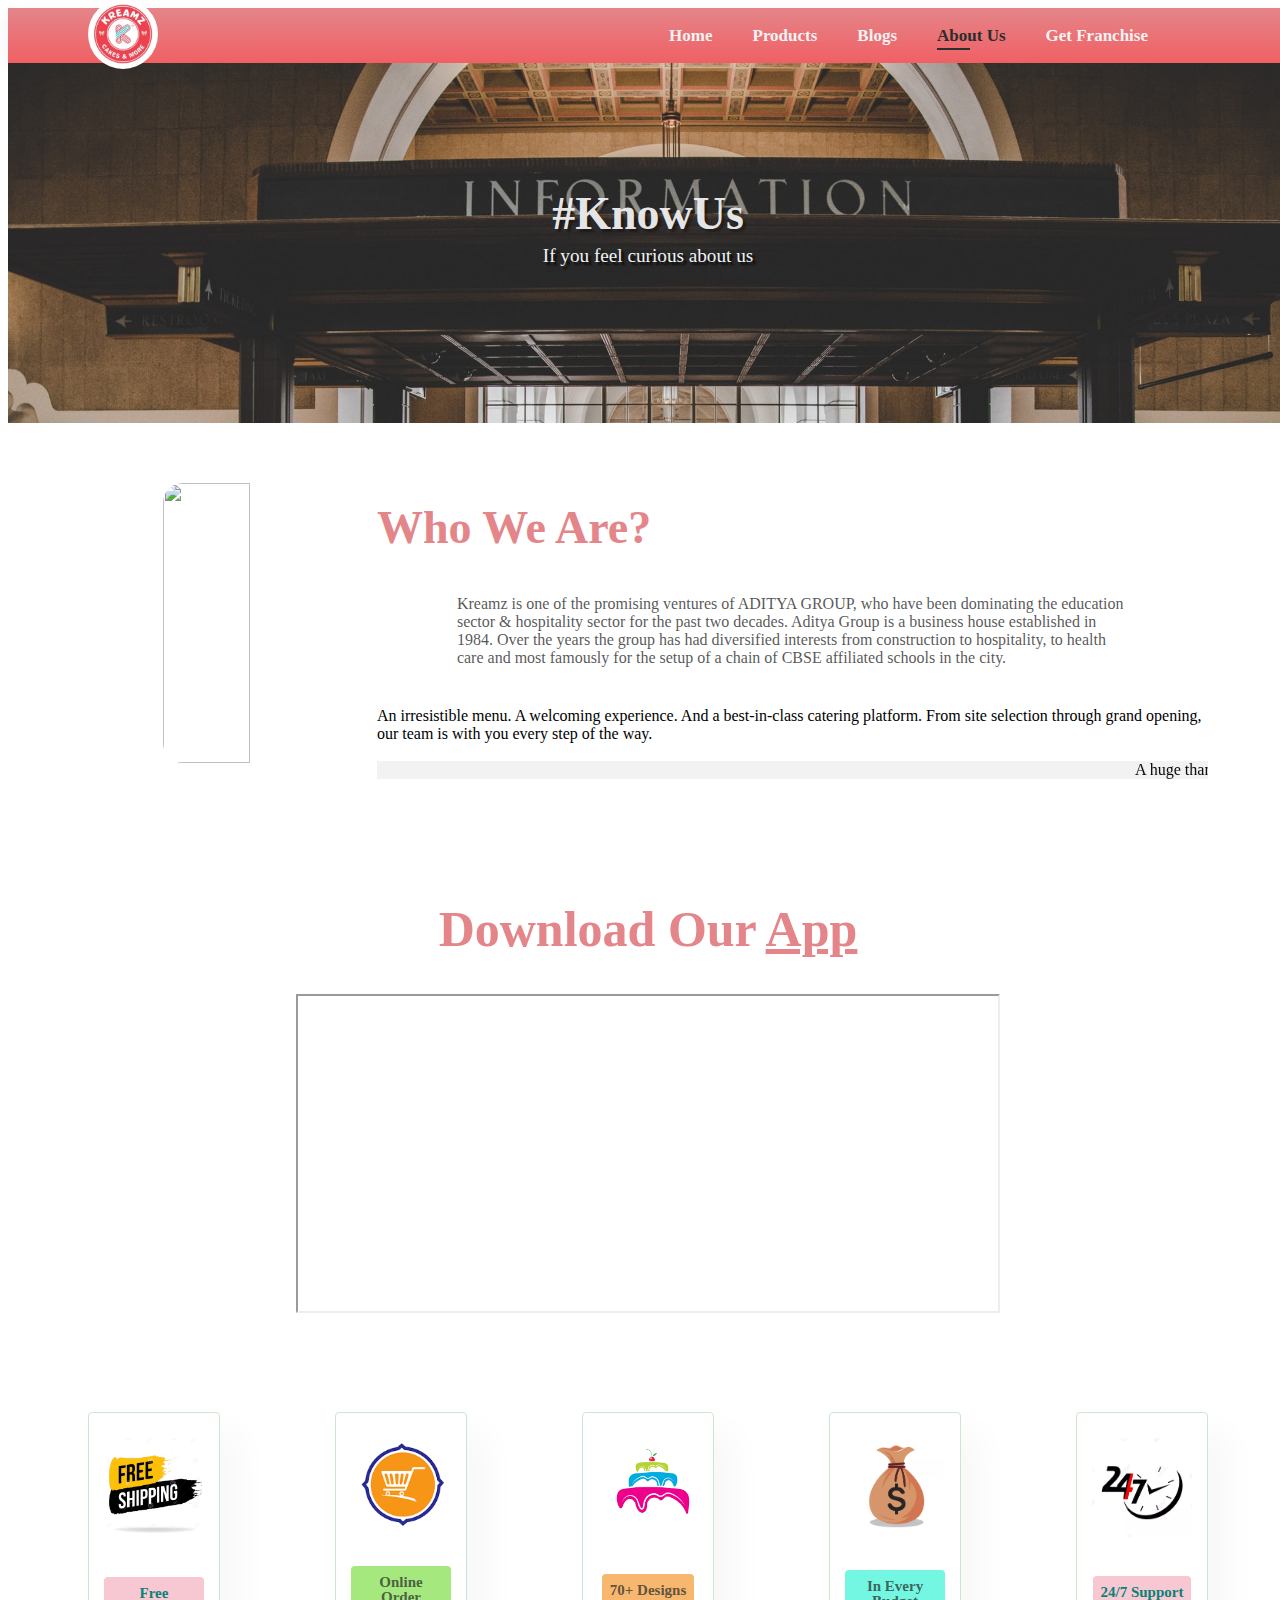
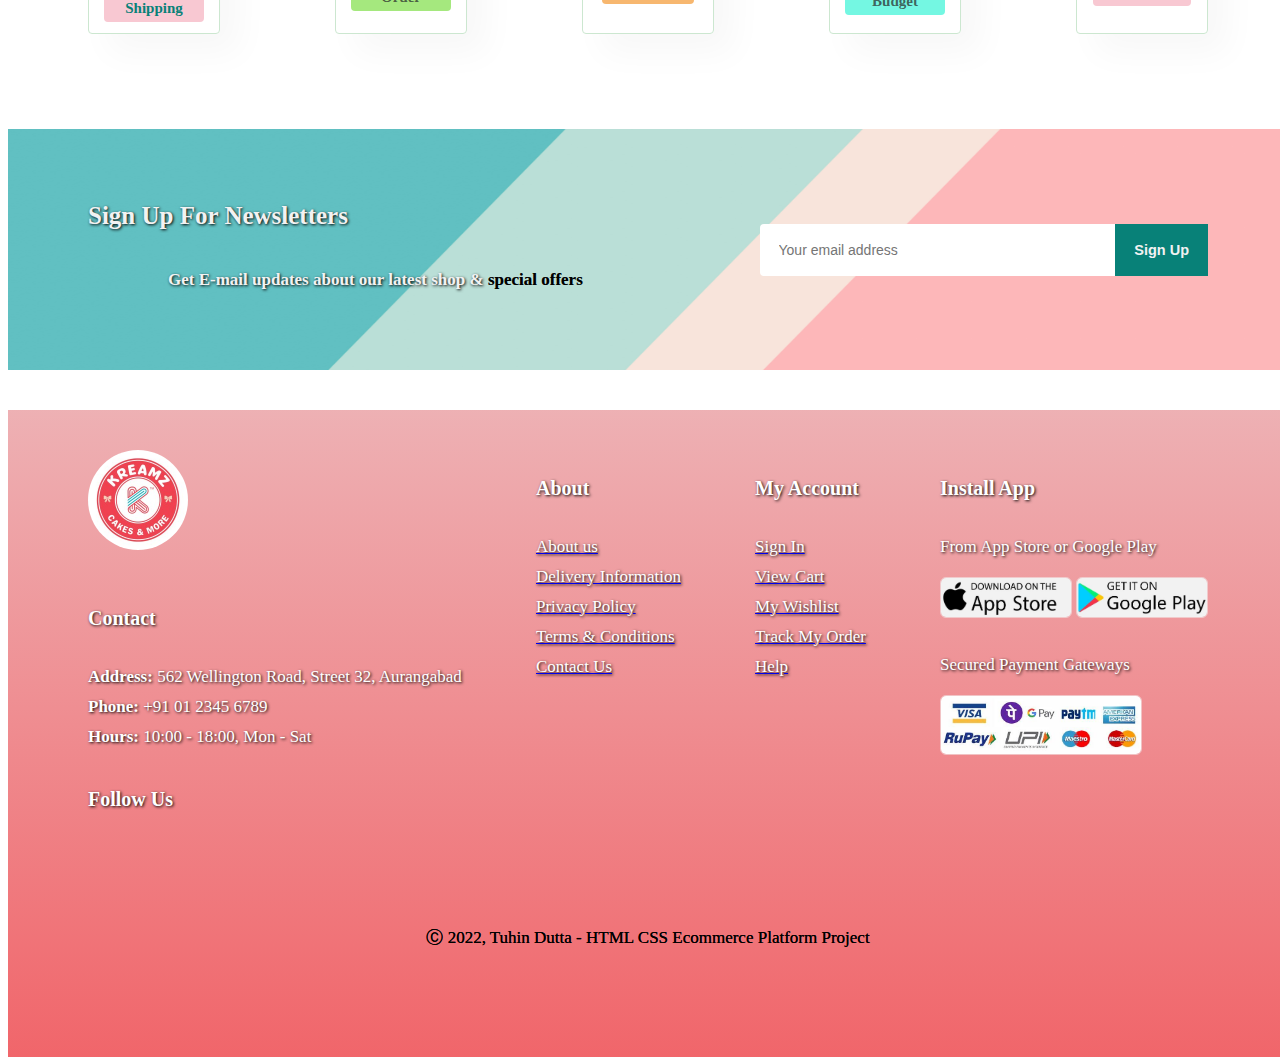
==== aboutus.html @ d12c3e86 "Add files via upload" ====
<!DOCTYPE html>
<html>

<head>
  <meta charset="utf-8">
  <meta http-equiv="X-UA-Compatible" content="IE=edge">
  <title> Kreamz || Cake for every ocassion </title>
  <link rel="stylesheet" href="https://use.fontawesome.com/releases/v6.1.1/css/all.css" />

  <link rel="preconnect" href="https://fonts.googleapis.com">
  <link rel="preconnect" href="https://fonts.gstatic.com" crossorigin>

  <link href="https://fonts.googleapis.com/css2?family=Josefin+Sans&family=Parisienne&display=swap" rel="stylesheet">
  <link rel="preconnect" href="https://fonts.googleapis.com">

  <link rel="preconnect" href="https://fonts.gstatic.com" crossorigin>

  <link href="https://fonts.googleapis.com/css2?family=Quattrocento+Sans&display=swap" rel="stylesheet">

  <meta name="description" content="">
  <meta name="viewport" content="width=device-width, initial-scale=1">
  <link rel="stylesheet" href="style.css">
</head>

<body>
  <section id="header">
    <a href="index.html"><img src="images/company logo.jpg" class="logo" alt="" </a>

      <div>
        <ul id="navbar">
          <li><a href="index.html">Home</a></li>
          <li><a href="product.html">Products</a></li>
          <li><a href="blogs.html">Blogs</a></li>
          <li><a class="active" href="aboutus.html">About Us</a></li>
          <li><a href="franchise.html">Get Franchise</a></li>
          <li><a href="cart.html"><i class="fa-solid fa-cart-arrow-down"></i></a></li>
          <a href="#" id="close"><i class="fa-solid fa-xmark"></i></a>
        </ul>
      </div>
      <div id="mobile">
        <a href="cart.html"><i class="fa-solid fa-cart-arrow-down"></i></a>
        <i id="bar" class="fas fa-outdent"></i>
      </div>
  </section>

  <section id="page-header" class="about-header">
    <h2>#KnowUs</h2>
    <p>If you feel curious about us</p>
  </section>

  <section id="about-head" class="section-p1">
    <img src="http://franchise.kreamz.in/assets/img/presentor.jpg" alt="">
    <div>
      <h2>Who We Are?</h2>
      <p>Kreamz is one of the promising ventures of ADITYA GROUP, who have been dominating the education sector &
        hospitality sector for the past two decades. Aditya Group is a business house established in 1984. Over the
        years the group has had diversified interests from construction to hospitality, to health care and most famously
        for the setup of a chain of CBSE affiliated schools in the city.
      </p>
      <abbr>An irresistible menu. A welcoming experience. And a best-in-class catering platform. From site selection
        through grand opening, our team is with you every step of the way.</abbr>
      <br><br>
      <marquee bgcolor="#f2f2f2" loop="-1" scrollamount="-5" width="100%">
        A huge thank you for your interest in the Kreamz- Cakes & More franchise. We are delighted that you would like
        to find out more about our franchise opportunity. We've developed this brochure to give you an insight into who
        we are and what we do. You can also visit our extensive website at www.kreamz.in
      </marquee>
    </div>
  </section>
  <section id="about-app" class="section-p1">
    <h1>Download Our <a href="https://play.google.com/store/apps/details?id=online.machinist.cherry_production">App</a>
    </h1>
    <div class="video">
      <iframe width="700" height="315" src="https://www.youtube.com/embed/qFOgkbgbk8w?autoplay=1&mute=1"></iframe>
    </div>
  </section>

  <section id="feature" class="section-p1">
    <div class="fe-box">
      <img
        src="images/free-shipping-icon-emblem-logo-brush-stroke-style-vector-flat-illustration-yellow-black-element-design-shops-web-192683053.jpg"
        width="95px">
      <h6>Free Shipping</h6>
    </div>
    <div class="fe-box">
      <img src="images/images.png" width="100px">
      <h6>Online Order</h6>
    </div>
    <div class="fe-box">
      <img src="images/download.png" width="110px">
      <h6>70+ Designs</h6>
    </div>
    <div class="fe-box">
      <img src="images/bag-money-logo-template-sack-money-vector-illustration_23987-343.webp" width="100px">
      <h6>In Every Budget</h6>
    </div>
    <div class="fe-box">
      <img src="images/90491363-24-7-service-and-support-for-customers-24-hours-a-day-and-7-days-a-week-icon.webp"
        width="100px">
      <h6>24/7 Support</h6>
    </div>
  </section>

  <section id="newsletter" class="section-p1 section-m1">
    <div class="newstext">
      <h4>Sign Up For Newsletters</h4>
      <p>Get E-mail updates about our latest shop & <span>special offers</span>
      </p>
    </div>
    <div class="form">
      <input type="text" placeholder="Your email address">
      <button>Sign Up</button>
    </div>
  </section>

  <footer class="section-p1">

    <div class="col">
      <img class="logo" src="images/company logo.jpg">
      <h4>Contact</h4>
      <p><strong>Address: </strong> 562 Wellington Road, Street 32, Aurangabad</p>
      <p><strong>Phone: </strong> +91 01 2345 6789</p>
      <p><strong>Hours: </strong>10:00 - 18:00, Mon - Sat</p>
      <div class="follow">
        <h4>Follow Us</h4>
        <div class="icon">
          <i class="fab fa-facebook-f"></i>
          <i class="fab fa-twitter"></i>
          <i class="fab fa-instagram"></i>
          <i class="fab fa-pinterest-p"></i>
          <i class="fab fa-youtube"></i>
        </div>
      </div>
    </div>

    <div class="col">
      <h4>About</h4>
      <a href="#">
        <p>About us</p>
      </a>
      <a href="#">
        <p>Delivery Information</p>
      </a>
      <a href="#">
        <p>Privacy Policy</p>
      </a>
      <a href="#">
        <p>Terms & Conditions</p>
      </a>
      <a href="#">
        <p>Contact Us</p>
      </a>
    </div>

    <div class="col">
      <h4>My Account</h4>
      <a href="#">
        <p>Sign In</p>
      </a>
      <a href="#">
        <p>View Cart</p>
      </a>
      <a href="#">
        <p>My Wishlist</p>
      </a>
      <a href="#">
        <p>Track My Order</p>
      </a>
      <a href="#">
        <p>Help</p>
      </a>
    </div>

    <div class="col install">
      <h4>Install App</h4>
      <p>From App Store or Google Play</p>
      <div class="row">
        <img src="images/apple app store logo.jpg">
        <img src="images/play store logo.jpg">
      </div><br>
      <p>Secured Payment Gateways </p>
      <div class="row1">
        <img src="images/Payments-Secured-by-Eazypay.jpg">
      </div>

    </div>

    <div class="copyright">
      <p>&#x24B8 2022, Tuhin Dutta - HTML CSS Ecommerce Platform Project </p>
    </div>

  </footer>


  <script src="script.js" async defer></script>
</body>

</html>
---- style.css ----
html, body {
  height: 100%;
  width: 100%;
}
<link rel="stylesheet" href="https://egkoppel.github.io/product-sans/google-fonts.css">
* {
   margin: 0;
   padding: 0;
    box-sizing: border-box;
    font-family: 'product-sans';
  }

 h1 {
    font-size: 50px;
    line-height: 64px;
    color: #222;
}
 
 h2 {
    font-size: 46px;
    line-height: 54px;
    color: #222;
 }

 h4 {
    font-size: 20px;
    color: #222;
 }
 
 h6 {
    font-weight: 700;
    font-size: 12px;
 }


 p {
    font-size: 16px;
    margin: 40px 80px;
    color:#3f3f3fe0;
 } 

 .section-p1 {
    padding: 40px 80px;
 }

 .section-m1 {
    margin: 40px 0;
 }

 body {
    width: 100%;}

    #header a img{
      border-radius: 100px;
      width: 70px;
      }

   #header{
    display: flex;
    align-items: center;
    justify-content: space-between;
    padding: 20px 80px;
    background-image: linear-gradient(to top, #f06064 , #e48589);
    box-shadow: 0 5px 15px rgba(0, 0, 0, 0.06);
    max-height: 15px;
    position: sticky
    top: 0;
    left: 0;
    }

     #navbar{   
      display: flex;
      align-items: center;
      justify-content: center;

    }
    
    #navbar li{
      list-style: none;
      padding: 0 20px;
      position: relative;
    }

    #navbar li a{
      text-decoration: none;
      font-size: 17px;
      font-weight: 590;
      color: #f2f2f2;
      transition: 0.1s ease-in-out;
    }

    #navbar li a:hover,
    #navbar li a.active {
       color: #2a2e2c;
      }

      #navbar li a.active::after,
      #navbar li a:hover::after {
        content: "";
        width: 30%;
        height: 2px;
        background: #2a2e2c;
        position: absolute;
        bottom: -4px;
        left: 20px;
      }

      #mobile {
         display: none;
         align-items: center;
      }
      
      #close {display: none;}

      #hero{
         background-image: url("images/ezgif.com-gif-maker1.jpg");
         background-size: cover;
         padding: 0 40px;
         display: flex;
         flex-direction: column;
         align-items: flex-start;
         justify-content: center;
         background-repeat: no-repeat;
         background-size: 100% 120%;
         height: 70vh;
         
      }
      
      #hero h1{font-family: 'Parisienne', cursive;
         font-size: 90px;
         font-weight: bold;
         padding-top: 200px;
         color:#60be29;}

      #hero h3{font-family: 'Quattrocento Sans', sans-serif;
         position: absolute;
         padding-top: 2.7in;
         padding-left: 0.3in;
         color: #2a2e2c;
         font-size: 23px;
         font-weight: bolder;
         }

         #hero p{
            font-family: 'Quattrocento Sans', sans-serif;
            font-weight: bold;
            padding-bottom: 60px;
      
         }

      #hero button {
         border:4px solid #948c8c;
         display:inline-block;
         background-image: linear-gradient(to top, #f06064 , #e48589);
         border: 0;
         padding: 5px 80px;
         border-radius: 3px;
         cursor: pointer;
         overflow: hidden;
         outline: none;
         font-size: 20px;
         color: rgb(255, 255, 255);
         box-shadow: 0 8px 32px rgba(#000,.2);
         transition: all .2s ease;
         font-family:Product Sans;
         font-weight: bold;
        
         }

         #hero button:hover {
            background:linear-gradient(to bottom, #e9e9e9 5%, #f9f9f9 100%);
            color:#2a2e2c;
            border: #f06064;
            
         }
         #hero button:active {
            position:relative;
            top:1px;
         } 

         #page-header{
            width:100%;
            height: 40vh;
            background-size: cover;
            display: flex;
            justify-content: center;
            text-align: center;
            flex-direction: column;
            
            background-image:url("images/Beige Paper Texture Bath _ Body eCommerce Web Banner.png");
         }
       
         #page-header h2 {
            padding-top: 70px;
            color: #f2f2f2f3;
            text-shadow: 3px 3px 2px #0000005b; 
            margin-bottom: 4px;
         }
         #page-header p{
            padding-top: 0px;
            padding-bottom: 100px;
            font-size: larger;
            color: #f2f2f2;
            text-shadow: 3px 3px 2px #000000d0; 
            margin-top: 0px;
         }


         #feature {
            display: flex;
            align-items: center;
            justify-content: space-between;
            flex flex-wrap: wrap;
         }
         
         #feature .fe-box{
            width: 100px;
            text-align: center;
            padding: 25px 15px;
            box-shadow: 20px 20px 34px rgba(0, 0, 0, 0.03);
            border: 1px solid #cce7d0;
            border-radius: 4px;
            margin: 15px 0;
            height: 170px;
         }

         #feature .fe-box:hover {
            box-shadow: 10px 10px 54px rgba(70, 62, 221, 0.1);
         }

         #feature .fe-box image{width: 100%;
         margin-bottom: 10px;
         }

         #feature .fe-box h6 {
            padding: 9px 8px 6px 8px;
            line-height: 1;
            border-radius: 4px;
            color: #088178;
            background-color: #f8c8d2;
            display: inline-block;
            font-size: 15px;
         }
         #feature .fe-box:nth-child(2) img {
            border-radius: 200px;

         }
          #feature .fe-box:nth-child(2) h6 {
            background-color: #8fe25fce;
            color: #2a2e2cbd;
         }
         #feature .fe-box:nth-child(3) h6 {
            background-color: rgba(245, 169, 83, 0.836);
            color: #2a2e2cbd;
         }
         #feature .fe-box:nth-child(4) h6 {
            background-color: rgba(71, 245, 216, 0.753);
            color: #2a2e2cbd;
         }
         #feature .fe-box:nth-child(5) h6 {
            background-color: #f8c8d2;
            color: #088178;
         }

         #prodetails{
            display: flex;
            margin-top: 20px;
         }

         #prodetails .single-pro-image {
            width: 40%;
            margin-right: 50px;
         }
         .small-img-group {
            display: flex;
            justify-content: space-between;
         }
         .small-ig-col {
            cursor: pointer;
            
         }

         #prodetails .single-pro-details{
            width: 50%;
            color: #000000bb;
         }
         #prodetails .single-pro-details h4{
            padding: 10px 0 10px 0;
            font-size: 33px;
            margin-bottom: 5px;
         }
         #prodetails .single-pro-details h2{
            font-size: 29px;
            margin-top: 7px;
            color:#3f3f3fde;
         }
         #prodetails .single-pro-details select{
            display: block;
            padding: 5px 10px;
            margin-top: 10px;
            font-family: 'product-sans';
         }
         #prodetails .single-pro-details input{
            width: 50px;
            height: 47px;
            padding-left: 10px;
            font-size: 16px;
            margin-right: 10px;
            font-family: 'product-sans';
         }
         
         #prodetails .single-pro-details button{
            background-color:#f06064;
            color: #f2f2f2;
            border: #e48589;
            font-family: 'product-sans';
            width: 50;
            height: 30px;
         }
         #prodetails .single-pro-details input:focus{
            outline: none;
         }
         #prodetails .single-pro-details select:focus{
            outline: none;
         }
         #prodetails .single-pro-details span{
            line-height: 25px;
            color: #000000bb;
         }
         #page-header.blog-header{
            background-image: url("images/janko-ferlic-sfL_QOnmy00-unsplash.jpg");
         }
         #blog{
            padding: 150px 150px 0 150px;
         }
         #blog .blog-box{
           display:flex;
           align-items: center;
           width: 100%; 
           position: relative;
           padding-bottom: 90px;
         }
         #blog .blog-img{
            width: 50%;
            margin-right: 40px;
         }
         #blog img{
            width: 100%;
            height: 300px;
            object-fit: cover;
         }
         #blog .blog-details{
            width: 50%;
         }
         #blog .blog-details h4{
            color:#f06064;
         }
         #blog .blog-details a{
            text-decoration: none;
            font-size: 11px;
            color: #000000;
            font-weight: 700;
            position: relative;
            transition: 0.1s;
         }
         #blog .blog-details a::after{
            content:"";
            width: 50px;
            height: 1px;
            background-color: #000000;
            position: absolute;
            top: 4px;
            right: -60px;
         }
         #blog .blog-details a:hover{
            color:#f06064;
         }
         #blog .blog-details a:hover::after{
            background-color:#f06064;
         }
         #blog .blog-box h1{
            position: absolute;
            top: -108px;
            left: 0;
            font-size: 70px;
            font-weight: 700;
            color: #e48589;
            z-index: -9;
         }
         #page-header.about-header{
            background-image: url("images/philip-strong-iOBTE2xsYko-unsplash.jpg");

         }
         #about-head{
            display: flex;
            align-items: center;
         }
         #about-head img{
            width: 50%;
            height: 280px;
            margin-left: 75px;
            border-radius: 20px;
         }
         #about-head div{
            padding-left: 40px;
         }
         #about-app{
            text-align: center;
         }
         #about-head div h2{
            color: #e48589;
         }
         #about-app h1 {
            color: #e48589;
         }
         #about-app h1 a{
            color: #e48589;
         }
         #page-header.franchise-header{
            background-image:url('images/ananthu-ganesh-gWzmrNBd17E-unsplash.jpg');
         }

         #contact-details{
            display: flex;
            align-items: center;
            justify-content: space-between;
            margin-left: 0px;
         }

         #contact-details .details{
            width: 40%;
            
         }
         #contact-details .details span{
            font-size: 15px;
            font-weight: bolder;
         }
         #contact-details .details h2{
            font-size: 35px;
            line-height: 35px;
            padding: 20px 0;
         }
         #contact-details .details h3{
            font-size: 18px;
            padding-bottom: 15px;
         }
         #contact-details .details li{
            list-style: none;
            display: flex;
            padding: 13px 0;
         }
         #contact-details .details li i{
            font-size: 14px;
            padding-right: 22px;
         }
         #contact-details .details li p{
            margin: 0;
            font-size: 14px;
         }
         #contact-details .map{
            width: 55%;
            height: 320px;
            border-color: #000;
            
         }
         #contact-details .map iframe{
           
            
            
            
            
         }
         #form-details {
            display: flex;
            justify-content: space-between;
            margin: 30px;
            padding: 80px;
            border: 1px solid #e1e1e1;
         }
         
         #form-details form{
            width: 65%;
            display: flex;
            flex-direction: column;
            align-items: flex-start;
         }
         #form-details form span{
            font-weight: bolder;
            font-size: 15px;
         }
         #form-details form h2{
            font-size: 40px;
            line-height: 35px;
            padding: 20px 0;
         }
         #form-details form input,
         #form-details form textarea {
            width: 100%;
            padding: 12px 15px;
            outline: none;
            margin-bottom: 20px;
            border: 1px solid #e48589;
         }
         #form-details form button{
            position: relative;
            background-image: linear-gradient(to top, #f06064 , #e48589);
            border: 0;
            padding: 14px 42px;
            border-radius: 3px;
            cursor: pointer;
            overflow: hidden;
            outline: none;
            font-size: 15px;
            color: rgb(255, 255, 255);
            box-shadow: 0 8px 32px rgba(#000,.2);
            transition: all .2s ease;
            font-family:Product Sans;
            font-weight: bolder;
         }
         #form-details .people div{
            padding-bottom: 25px;
            display: flex;
            align-items: flex-start;
         }
         #form-details .people div img{
            width: 105px;
            object-fit: cover;
            margin-right: 15px;
         }
         #form-details .people div p{
            margin: 0;
            font-size: 13px;
            line-height: 25px;
         }
         #form-details .people div span{
            display: block;
            font-size: 16px;
            font-weight: 600;
            color: #000;
         }
         #form-details div img{
            width: 105px;
            object-fit: cover;
            margin-right: 15px;
         }
         



         #knowmoresection {
            display: flex;
            justify-content: space-between;
            margin: 30px;
            padding: 80px;
            border: 1px solid #e1e1e1;
            background-color: #f2f2f2c7;
         }
         
         #knowmoresection form{
            width: 65%;
            display: flex;
            flex-direction: column;
            align-items: flex-start;
         }
         #knowmoresection form span{
            font-weight: bolder;
            font-size: 15px;
         }
         #knowmoresection form h2{
            font-size: 40px;
            line-height: 35px;
            padding: 20px 0;
         }
         #knowmoresection form input,
         #knowmoresection form textarea {
            width: 100%;
            padding: 12px 15px;
            outline: none;
            margin-bottom: 20px;
            border: 1px solid #e1e1e1;
         }
         #knowmoresection .people div{
            padding-bottom: 25px;
            display: flex;
            align-items: flex-start;
         }
         #knowmoresection people img{
            width: 1000px;
            height: 300px;
            object-fit: cover;
            margin-right: 15px;
         }
         #knowmoresection .people div p{
            margin: 0;
            font-size: 15px;
            line-height: 25px;
            text-align: center;

         }
         #knowmoresection .people div span{
            display: block;
            font-size: 30px;
            font-weight: 600;
            color: #000;
            text-align: center;
         }
         #knowmoresection div img{
            width: 500px;
            object-fit: cover;
            margin-right: 15px;
            display: block;
            margin-left: auto;
            margin-right: auto;
            width: 50%;;
         }
         #knowmoresection .people button{
            position: relative;
            background-image: linear-gradient(to top, #f06064 , #e48589);
            border: 0;
            padding: 14px 20px;
            border-radius: 3px;
            cursor: pointer;
            overflow: hidden;
            outline: none;
            font-size: 15px;
            color: rgb(255, 255, 255);
            box-shadow: 0 8px 32px rgba(#000,.2);
            transition: all .2s ease;
            font-family:Product Sans;
            font-weight: bolder;
            margin: 0;
            top: 1.5%;
            left: 50%;
             -ms-transform: translate(-50%, -50%);
            transform: translate(-50%, -50%);
         }
         #cart table{
            width: 100%;
            border-collapse: collapse;
            table-layout: fixed;
            white-space: nowrap;
         }
         #cart table img{
            width: 70px;
         }
         #cart table td:nth-child(1){
            width: 100px;
            text-align: center;
         }
         #cart table td:nth-child(2){
            width: 150px;
            text-align: center;
         }
         #cart table td:nth-child(3){
            width: 250px;
            text-align: center;
         }
         #cart table td:nth-child(4),
         #cart table td:nth-child(5),
         #cart table td:nth-child(6){
            width: 150px;
            text-align: center;
         }
         #cart table td:nth-child(5) input{
            width: 70px;
            padding: 10px 5px 10px 15px;
            border: 1px solid #f06064;
         }
         #cart table thead{
            border: 1px solid #f06064;
            border-left: none;
            border-right: none;
         }
         #cart table thead td{
            font-weight: 700;
            text-transform: uppercase;
            font-size: 13px;
            padding: 18px 0;
         }
         #cart table tbody tr td{
            padding-top: 15px;
            
         }
         #cart table tbody td{
            font-size: 13px;
            
         }
         
         #cart-add{
            display: flex;
            flex-wrap: wrap;
            justify-content: space-between;
         }
         #coupon{
            width: 50%;
            margin-bottom: 30px;
            
         }
         #coupon h3,
         #subtotal h3{
            padding-bottom: 15px;
         }
         #coupon input{
            padding: 10px 20px;
            outline: none;
            width: 60%;
            margin-right: 10px;
            border: 1px solid #f06064;
         }
         #coupon button{
            
            background-image: linear-gradient(to top, #f06064 , #e48589);
            border: 0;
            padding: 12px 20px;
            border-radius: 3px;
            cursor: pointer;
            overflow: hidden;
            outline: none;
            font-size: 15px;
            color: rgb(255, 255, 255);
            box-shadow: 0 8px 32px rgba(#000,.2);
            transition: all .2s ease;
            font-family:Product Sans;
            font-weight: bold;
            }

         #subtotal{
            width: 40%;
            margin-bottom: 30px;
            padding: 10px;
            border: 1px solid rgba(0, 0, 0, 0.151);
            
         }
         #subtotal table{
            border-collapse: collapse;
            width: 100%;
            margin-bottom: 20px;
            
         }
         #subtotal table td{
            width: 50%;
            border: 1px solid#e48589;
            padding: 10px;
            font-size: 13px;
            
         }
         #subtotal button{ 
            background-image: linear-gradient(to top, #f06064 , #e48589);
            border: 0;
            padding: 12px 20px;
            border-radius: 3px;
            cursor: pointer;
            overflow: hidden;
            outline: none;
            font-size: 15px;
            color: rgb(255, 255, 255);
            box-shadow: 0 8px 32px rgba(#000,.2);
            transition: all .2s ease;
            font-family:Product Sans;
            font-weight: bold;
         }

         
            #product1 {
            text-align: center ;
         }

         #product1 .pro-container{
            display: flex;
            justify-content: space-between;
            padding-top: 20px;
            flex-wrap: wrap; 
         }

         #product1 .pro{
            width: 22.5%;
            min-width: 250px;
            padding: 10px 10px 0px 10px;
            border: 2px solid #e4858aa8;
            border-radius: 25px;
            cursor: pointer;
            box-shadow: 20px 20px rgba(0, 0, 0, 0.02);
            margin: 20px 0;
            transition: 0.2s ease-in-out;
            position: relative;
         }
         #product1 .pro:hover{
            box-shadow: 20px 20px rgba(0, 0, 0, 0.06);
         }

         #product1 .pro img{
            width: 270px;
            border-radius: 15px;
          }
          #product1 .pro .des{
            padding: ;
          }
          #product1 .pro .des span{
            color: #000000;
            font-size: 17px;
            font-family: 'Parisienne', cursive;
            font-weight: bolder;
         }
         
          #product1 .pro .des h5{
            padding: ;
            text-align: ;
            font-size: 28px;
            color: #086f81d8;
          }
          #product1 .pro .des h4{
            padding-top: 7px;
            font-size: 25px;
            font-weight: 700;
            color: #e64f57;
            text-align: left;
            padding-left: 30px;
          }

         #product1 .pro .fa-solid {
            width: 50px;
            height: 40px;
            line-height: 44px;
            border-radius: 40px;
            background-color: #e64f565d;
            color:#086f81d8;
            border: 0.5px solid #e64f563b;
            position: absolute;
            bottom:40px;
            right: 60px;    
         }

         #banner{
            display: flex;
            flex-direction: column;
            justify-content: center;
            align-items: center;
            background-image: url("images/CG_Mozart_5_Stars_Website_Banner_01_2000x1100px_1024x1024.webp");
            opacity: 0.9;
            width: 100%; 
            height: 40vh;
            background-size: cover;
         }

         #banner h4{
            font-family: 'Parisienne', cursive;
            color: #5aaa2cee;
            font-size: 52px;
            font-weight: bold;
            position: absolute;
            padding-right: 9in;
            padding-bottom: 1in;
            text-shadow: 3px 3px 0.5px #f2f2f2b6; 
            }
            
            #banner h2 span{
               color: #e64f57;
               font-size: 40px;
               text-align: center; 
               text-shadow: 3px 3px 2px #0000005b; 
                  
            }

         #banner h2{
            color:#087381ce;
            font-size: 40px;
            text-align: center;
            padding-right: 5in;
            padding-top: 7.5%;
            text-shadow: 3px 3px 2px #0000004d; 

         }
        
         #banner h2 span1{
            color: #f9f9f9;
            font-size: 40px;
            text-align: center; 
            text-shadow: 3px 5px 5px #000000;       
         }


         #banner button { 
            box-shadow:inset 2px 9px 23px 1px #f2f2f2;
         background:linear-gradient(to bottom, #f9f9f9 5%, #e9e9e9 100%);
         background-color:#f2f2f2;
         border-radius:40px;
         border:4px solid #948c8c;
         display:inline-block;
         cursor:pointer;
         color:#666666;
         font-family:'Gill Sans', 'Gill Sans MT', Calibri, 'Trebuchet MS', sans-serif;
         font-size:20px;
         padding: 3px 30px;
         text-decoration:none;
         text-shadow:0px 0px 0px #ffffff;
         padding-left: 2%;
         padding-right: 2%;
         display: flex;
         flex-direction: column;
         justify-content: center;
        }

        #product1 .pro button{
            position: relative;
            background-image: linear-gradient(to top, #f06064 , #e48589);
            border: 0;
            padding: 10px 10px;
            border-radius: 3px;
            cursor: pointer;
            overflow: hidden;
            outline: none;
            font-size: 12px;
            color: rgb(255, 255, 255);
            box-shadow: 0 8px 32px rgba(#000,.2);
            transition: all .2s ease;
            font-family:Product Sans;
            font-weight: bolder;
            flex-direction: column;
            justify-content: center;
            position: absolute;
            bottom:30px;
            right: 40px; 
        }
       

        #sm-banner{
         display:flex;
         justify-content: space-around;
         flex-wrap: inherit;
        }

        #sm-banner .banner-box {
            display: flex;
            flex-direction: column;
            justify-content: center;
            align-items: flex;
            background-image: url("images/graphe-tween-nxtU8nDqv-c-unsplash.jpg");
            width: 5in; 
            height: 55vh;
            background-size: cover;  
            padding: 30px;     
        }
        #sm-banner .banner-box2{
         
         background-image: url("images/element5-digital-O7-OF1AAsyc-unsplash.jpg");  
        }

        #sm-banner .banner-box h4{
            color: #f2f2f2;
            font-size: 25px;
            font-weight: 300;
            text-shadow: 3px 5px 5px #000000;   
         }
         #sm-banner .banner-box h2{
            color: #f2f2f2;
            font-size: 50px;
            font-weight: 300;
            text-shadow: 3px 5px 5px #000000;   
         }
         #sm-banner .banner-box span{
            color: #f2f2f2;
            font-size: 22px;
            font-weight: 500;
            padding-bottom: 15px;
            text-shadow: 3px 5px 5px #000000;   
         }
         #sm-banner .banner-box button{
            font-size: 15px;
            font-weight: 600;
            padding: 11px 18px;
            color: #f2f2f2;
            background-color: transparent;
            cursor: pointer;
            border: 1px solid #f2f2f2;
            outline: none;
            transition: 0.2s;
         }
         #sm-banner .banner-box:hover button{
            background: #088178;
            border: 1px solid #088178;
         }

         #newsletter {
            display: flex;
            justify-content: space-between;
            flex-wrap: wrap;
            align-items: center;
            background-image: url('images/gradienta-gwE9vXSi7Xw-unsplash.jpg');;
            background-position: fit;
            background-repeat: no-repeat;
            background-size: 100% 120%;
            
         }
         #newsletter h4{
            font-size: 25px;
            font-weight: 700;
            color: #f2f2f2;
            text-shadow: 1px 1px 3px #000000;  
         }
         #newsletter p{
            font-size: 17px;
            font-weight: 600;
            color: #f2f2f2;
            text-shadow: 1px 1px 3px #000000;  
         }
         #newsletter p span{
            color: #00000088;
            text-shadow: 0px 0px 0px #000000;  
         }
         #newsletter .form{
            display: flex;
            width: 40%;
         }
         #newsletter input{
            height: 3.125rem;
            padding: 0 1.25em;
            font-size: 14px;
            width: 100%;
            border: 1px solid transparent;
            border-radius: 4px;
            outline: none;
            border-top-right-radius: 0;
            border-bottom-right-radius: 0;
         }
         #newsletter button{
            font-size: 14.5px;
            font-weight: 600;
            padding: 11px 18px;
            cursor: pointer;
            border: 1px solid #088179b6;
            outline: none;
            transition: 0.2s;
            background-color: #088178;
            color: #f2f2f2;
            white-space: nowrap;
            border-top-left-radius: 0;
            border-bottom-left-radius: 0;
         }

      footer{
         height:63vh;
         display: flex;
         flex-wrap: wrap;
         justify-content: space-between;
         background-image: linear-gradient(to top, #f06065f6 , #e4858aa4);
      }
      footer .col img{
         border-radius: 100px;
         width: 100px;
         }
   
      footer .col{
         display: flex;
         flex-direction: column;
         align-items: flex-start;
         margin-bottom: 20px;
      }
      footer .logo{
         margin-bottom: 30px;
      }
      footer h4{
         color: #ffffff;
         font-size: 20px;
         padding-bottom: 10px;
         text-shadow: 1px 1px 3px #000000;  
      }
      footer p{
         
         margin-top: 20px;
         margin: 0 0 8px 0;
      }
      footer p{
         color: #ffffff;
         font-size: 17px;
         text-decoration: none;
         text-shadow: 1px 1px 3px #000000;  
         
         margin-bottom:10px;
      }
      footer .follow{
         margin-top: 5px;
      }
      footer .follow i{
         
         color: #f2f2f2;
         cursor: pointer;
      }
      footer .install .row img{
         border: 1px solid #f2f2f28a;
         border-radius: 6px;
         width: 130px;
      }
      footer .install .row1 img{
         border: 1px solid #f2f2f28a;
         border-radius: 6px;
         width: 200px;
      }
      footer .install img{ 
         margin: 10px 0 15px 0;
      }
      footer .follow i:hover,
      footer a p:hover {
         color: #088178;
         text-shadow: 0px 0px 0px #000000;  
      }

      footer .copyright{
         width: 100%;
         text-align: center;
      }
      footer .copyright p{
         color: #000000;
         text-shadow: 0px 0px 0px #000000;  
      }


      @media (max-width:799px){
         .section-p1 {
            padding: 40px 80px; 
         }
         #navbar {
            display:flex;
            flex-direction: column;
            align-items: flex-start;
            justify-content: flex-start;
            position: fixed;
            top: 0;
            right: 0px;
            height: 40vh;
            width: 300px;
            background-image: linear-gradient(to top, #f06064 , #e48589);
            box-shadow: 0 40px 60px rgb(0, 0, 0, 0.1);
            padding: 80px 0 0 10px;
            transition: 0.3s;
         }
         #navbar li {
            margin-bottom: 25px;
         }
         #mobile {
            display: flex;
            align-items: center;
         }
         #mobile i{
            color: #000000e5;
            font-size: 20px;
            padding-left: 20px;
         }
         #navbar.active{
            right: 0px;
         }
         #close {
            display: initial;
            position: absolute;
            top: 30px;
            left: 30px;
            color: #f2f2f2;
            font-size: 24px;
         }

         #ig-bag{
            display: none;
         }

         #feature {
            justify-content: center;
         }

         #feature .fe-box{
            margin: 15px 15px;

         }
      }

      @media (max-width:477px){
        #header {
         padding: 18px 26px;
      } 
        #hero h1 {
         color: #ffffff;
         font-size: 100px;
         margin: 0in 0in;
         padding-bottom:in;
         padding-left: in;
         text-shadow: 2.5px 3px 3px #000000;
      }
        #hero h3 {
         font-size: 21px;
         color: #ffffff;
         padding-bottom: 1.9in;
         padding-left: 0.2in;
         margin: 0in 0in;
         text-shadow: 2px 2px 3px #000000;
      }
        #hero button{
         border-left: in;
         margin: 1in 0in;
         box-shadow: 1px 1px 3px #0000005e;
      }
        
        #hero {
         padding:10px 20px;
         background-position: 80%;
      }

      #feature {
         flex-direction: column;
         align-items:center;
         justify-content: space-between;
         padding-left: 0%;
         padding-right: 0%;
         height: 120vh;
         
         
      }

      #feature .fe-box {
         width: 155px;
         margin: 0 0 15px 0;
         
      }

      #product1 p {
         margin-left: 0%;
         margin-right: 0%;
         
         
      }

      #banner{
         display:active;
         flex-direction: column;
         justify-content: none;
         align-items: left;
         background-image: url("images/CG_Mozart_5_Stars_Website_Banner_01_2000x1100px_1024x1024.webp");
         opacity: 0.9;
         width: 30vh; 
         height: 40vh;
         background-size: cover;
         padding-left: 30%;
      }

      #banner h4{
         font-family: 'Parisienne', cursive;
         color: #5aaa2cee;
         font-size: 30px;
         font-weight: bold;
         position: absolute;
         padding-left: 5in;
         padding-bottom: 2in;
         text-shadow: 3px 3px 0.5px #f2f2f2b6; 
         }
         
         #banner h2 span{
            color: #e64f57;
            font-size: 20px;
            text-align: ; 
            text-shadow: 3px 3px 2px #0000005b; 
               
         }

      #banner h2{
         color:#087381ce;
         font-size: 20px;
         text-align: left;
         padding-right: 0in;
         padding-top: 0%;
         text-shadow: 3px 3px 2px #0000004d; 

      }
     
      #banner h2 span1{
         color: #f9f9f9;
         font-size: 20px;
         text-align: left; 
         text-shadow: 3px 5px 5px #000000;       
      }
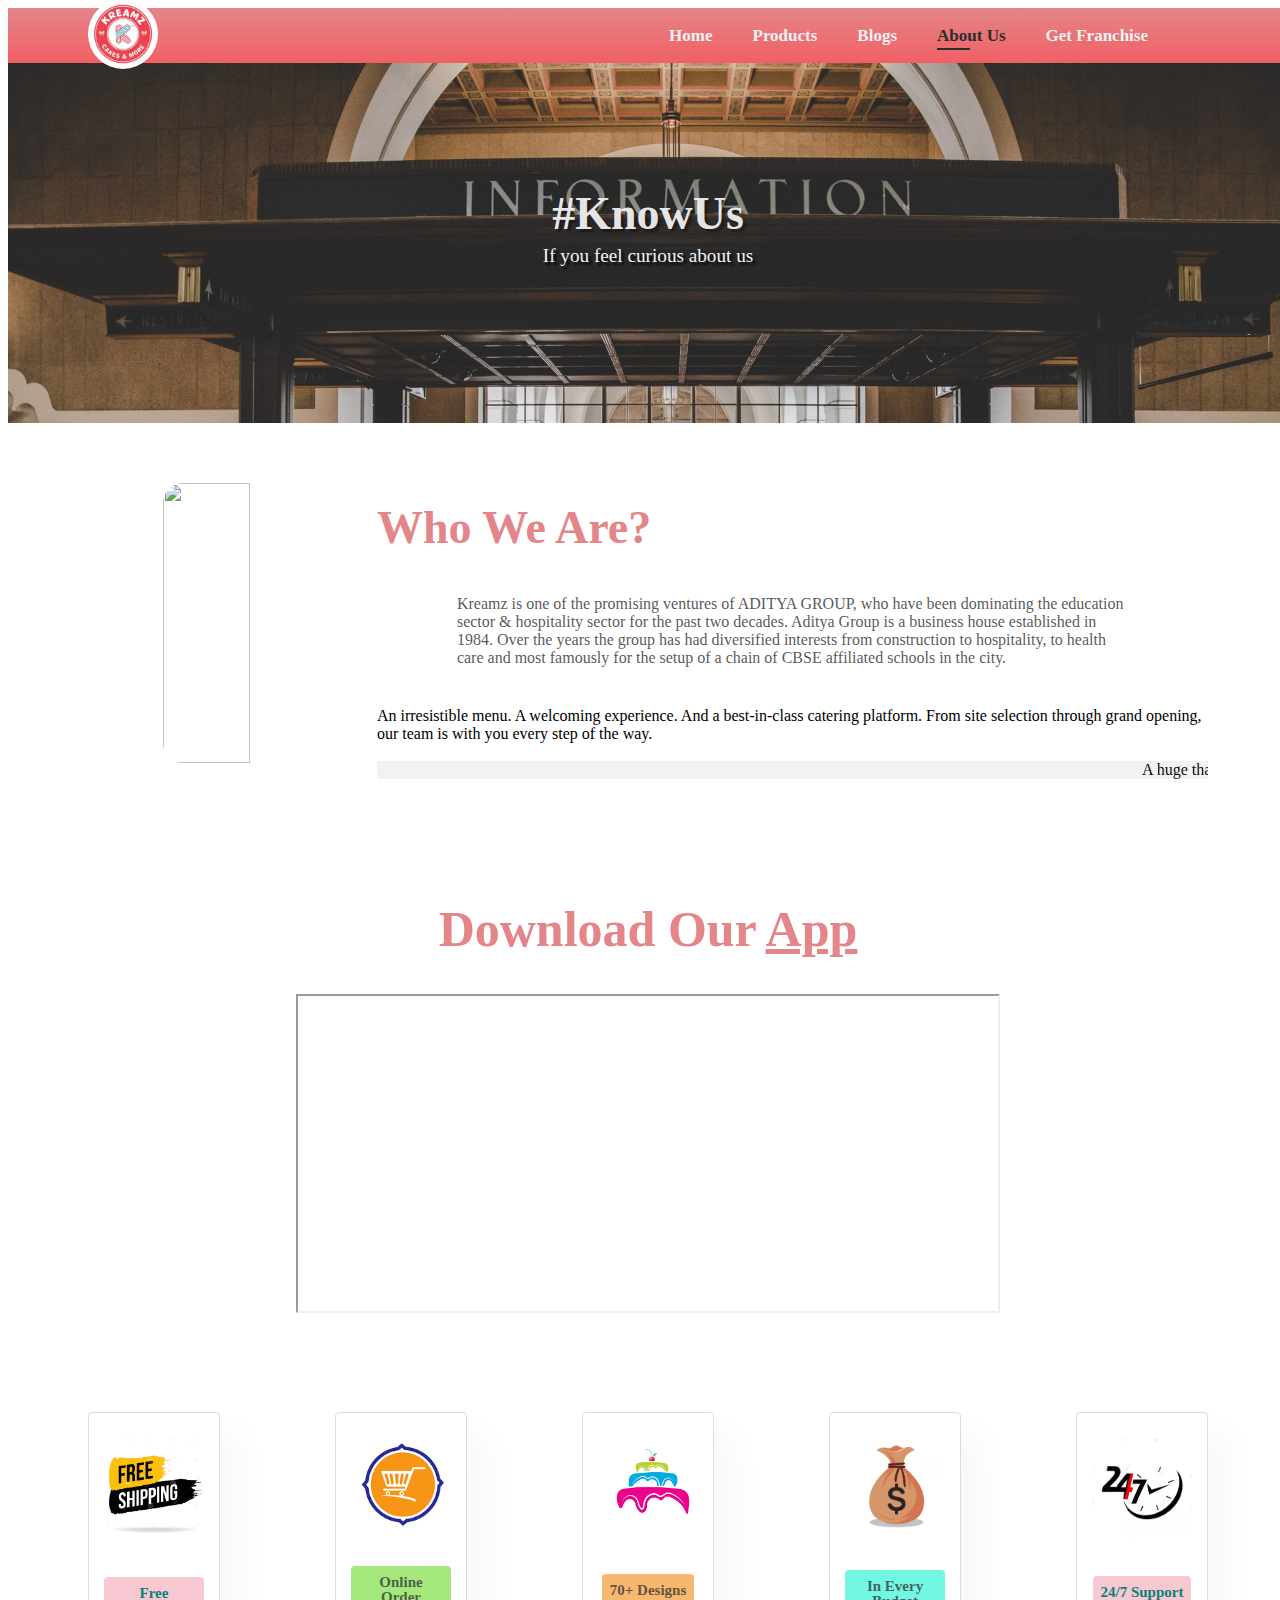
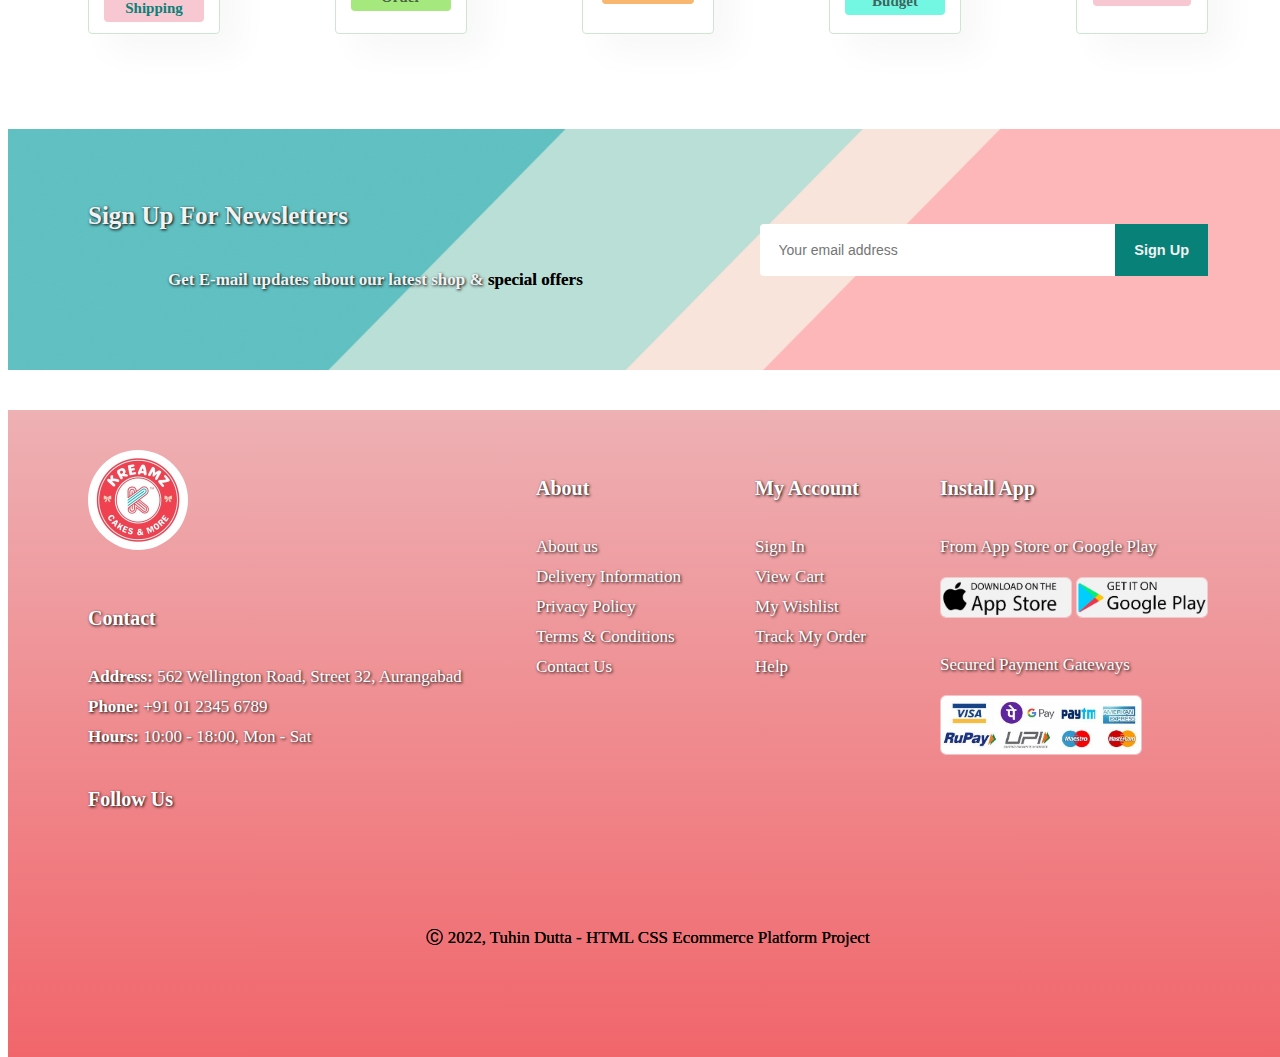
==== commit 9e879464: "aboutus.html" ====
--- a/aboutus.html
+++ b/aboutus.html
@@ -1,198 +1,176 @@
 <!DOCTYPE html>
 <html>
-
-<head>
-  <meta charset="utf-8">
-  <meta http-equiv="X-UA-Compatible" content="IE=edge">
-  <title> Kreamz || Cake for every ocassion </title>
-  <link rel="stylesheet" href="https://use.fontawesome.com/releases/v6.1.1/css/all.css" />
-
-  <link rel="preconnect" href="https://fonts.googleapis.com">
-  <link rel="preconnect" href="https://fonts.gstatic.com" crossorigin>
-
-  <link href="https://fonts.googleapis.com/css2?family=Josefin+Sans&family=Parisienne&display=swap" rel="stylesheet">
-  <link rel="preconnect" href="https://fonts.googleapis.com">
-
-  <link rel="preconnect" href="https://fonts.gstatic.com" crossorigin>
-
-  <link href="https://fonts.googleapis.com/css2?family=Quattrocento+Sans&display=swap" rel="stylesheet">
-
-  <meta name="description" content="">
-  <meta name="viewport" content="width=device-width, initial-scale=1">
-  <link rel="stylesheet" href="style.css">
-</head>
-
-<body>
-  <section id="header">
-    <a href="index.html"><img src="images/company logo.jpg" class="logo" alt="" </a>
-
-      <div>
-        <ul id="navbar">
-          <li><a href="index.html">Home</a></li>
-          <li><a href="product.html">Products</a></li>
-          <li><a href="blogs.html">Blogs</a></li>
-          <li><a class="active" href="aboutus.html">About Us</a></li>
-          <li><a href="franchise.html">Get Franchise</a></li>
-          <li><a href="cart.html"><i class="fa-solid fa-cart-arrow-down"></i></a></li>
-          <a href="#" id="close"><i class="fa-solid fa-xmark"></i></a>
-        </ul>
-      </div>
-      <div id="mobile">
-        <a href="cart.html"><i class="fa-solid fa-cart-arrow-down"></i></a>
-        <i id="bar" class="fas fa-outdent"></i>
-      </div>
-  </section>
-
-  <section id="page-header" class="about-header">
-    <h2>#KnowUs</h2>
-    <p>If you feel curious about us</p>
-  </section>
-
-  <section id="about-head" class="section-p1">
-    <img src="http://franchise.kreamz.in/assets/img/presentor.jpg" alt="">
-    <div>
-      <h2>Who We Are?</h2>
-      <p>Kreamz is one of the promising ventures of ADITYA GROUP, who have been dominating the education sector &
-        hospitality sector for the past two decades. Aditya Group is a business house established in 1984. Over the
-        years the group has had diversified interests from construction to hospitality, to health care and most famously
-        for the setup of a chain of CBSE affiliated schools in the city.
-      </p>
-      <abbr>An irresistible menu. A welcoming experience. And a best-in-class catering platform. From site selection
-        through grand opening, our team is with you every step of the way.</abbr>
-      <br><br>
-      <marquee bgcolor="#f2f2f2" loop="-1" scrollamount="-5" width="100%">
-        A huge thank you for your interest in the Kreamz- Cakes & More franchise. We are delighted that you would like
-        to find out more about our franchise opportunity. We've developed this brochure to give you an insight into who
-        we are and what we do. You can also visit our extensive website at www.kreamz.in
-      </marquee>
-    </div>
-  </section>
-  <section id="about-app" class="section-p1">
-    <h1>Download Our <a href="https://play.google.com/store/apps/details?id=online.machinist.cherry_production">App</a>
-    </h1>
-    <div class="video">
-      <iframe width="700" height="315" src="https://www.youtube.com/embed/qFOgkbgbk8w?autoplay=1&mute=1"></iframe>
-    </div>
-  </section>
-
-  <section id="feature" class="section-p1">
-    <div class="fe-box">
-      <img
-        src="images/free-shipping-icon-emblem-logo-brush-stroke-style-vector-flat-illustration-yellow-black-element-design-shops-web-192683053.jpg"
-        width="95px">
-      <h6>Free Shipping</h6>
-    </div>
-    <div class="fe-box">
-      <img src="images/images.png" width="100px">
-      <h6>Online Order</h6>
-    </div>
-    <div class="fe-box">
-      <img src="images/download.png" width="110px">
-      <h6>70+ Designs</h6>
-    </div>
-    <div class="fe-box">
-      <img src="images/bag-money-logo-template-sack-money-vector-illustration_23987-343.webp" width="100px">
-      <h6>In Every Budget</h6>
-    </div>
-    <div class="fe-box">
-      <img src="images/90491363-24-7-service-and-support-for-customers-24-hours-a-day-and-7-days-a-week-icon.webp"
-        width="100px">
-      <h6>24/7 Support</h6>
-    </div>
-  </section>
-
-  <section id="newsletter" class="section-p1 section-m1">
-    <div class="newstext">
-      <h4>Sign Up For Newsletters</h4>
-      <p>Get E-mail updates about our latest shop & <span>special offers</span>
-      </p>
-    </div>
-    <div class="form">
-      <input type="text" placeholder="Your email address">
-      <button>Sign Up</button>
-    </div>
-  </section>
-
-  <footer class="section-p1">
-
-    <div class="col">
-      <img class="logo" src="images/company logo.jpg">
-      <h4>Contact</h4>
-      <p><strong>Address: </strong> 562 Wellington Road, Street 32, Aurangabad</p>
-      <p><strong>Phone: </strong> +91 01 2345 6789</p>
-      <p><strong>Hours: </strong>10:00 - 18:00, Mon - Sat</p>
-      <div class="follow">
-        <h4>Follow Us</h4>
-        <div class="icon">
-          <i class="fab fa-facebook-f"></i>
-          <i class="fab fa-twitter"></i>
-          <i class="fab fa-instagram"></i>
-          <i class="fab fa-pinterest-p"></i>
-          <i class="fab fa-youtube"></i>
-        </div>
-      </div>
-    </div>
-
-    <div class="col">
-      <h4>About</h4>
-      <a href="#">
-        <p>About us</p>
-      </a>
-      <a href="#">
-        <p>Delivery Information</p>
-      </a>
-      <a href="#">
-        <p>Privacy Policy</p>
-      </a>
-      <a href="#">
-        <p>Terms & Conditions</p>
-      </a>
-      <a href="#">
-        <p>Contact Us</p>
-      </a>
-    </div>
-
-    <div class="col">
-      <h4>My Account</h4>
-      <a href="#">
-        <p>Sign In</p>
-      </a>
-      <a href="#">
-        <p>View Cart</p>
-      </a>
-      <a href="#">
-        <p>My Wishlist</p>
-      </a>
-      <a href="#">
-        <p>Track My Order</p>
-      </a>
-      <a href="#">
-        <p>Help</p>
-      </a>
-    </div>
-
-    <div class="col install">
-      <h4>Install App</h4>
-      <p>From App Store or Google Play</p>
-      <div class="row">
-        <img src="images/apple app store logo.jpg">
-        <img src="images/play store logo.jpg">
-      </div><br>
-      <p>Secured Payment Gateways </p>
-      <div class="row1">
-        <img src="images/Payments-Secured-by-Eazypay.jpg">
-      </div>
-
-    </div>
-
-    <div class="copyright">
-      <p>&#x24B8 2022, Tuhin Dutta - HTML CSS Ecommerce Platform Project </p>
-    </div>
-
-  </footer>
-
-
-  <script src="script.js" async defer></script>
-</body>
-
-</html>+   <head>
+      <meta charset="utf-8">
+      <meta http-equiv="X-UA-Compatible" content="IE=edge">
+      <title> Kreamz || Cake for every ocassion </title>
+      <link rel="stylesheet" href="https://use.fontawesome.com/releases/v6.1.1/css/all.css" />
+      <link rel="preconnect" href="https://fonts.googleapis.com">
+      <link rel="preconnect" href="https://fonts.gstatic.com" crossorigin>
+      <link href="https://fonts.googleapis.com/css2?family=Josefin+Sans&family=Parisienne&display=swap" rel="stylesheet">
+      <link rel="preconnect" href="https://fonts.googleapis.com">
+      <link rel="preconnect" href="https://fonts.gstatic.com" crossorigin>
+      <link href="https://fonts.googleapis.com/css2?family=Quattrocento+Sans&display=swap" rel="stylesheet">
+      <meta name="description" content="">
+      <meta name="viewport" content="width=device-width, initial-scale=1">
+      <link rel="stylesheet" href="style.css">
+   </head>
+   <body>
+      <section id="header">
+         <a href="index.html"><img src="images/company logo.jpg" class="logo" alt="" </a>
+         <div>
+            <ul id="navbar">
+               <li><a href="index.html">Home</a></li>
+               <li><a href="product.html">Products</a></li>
+               <li><a href="blogs.html">Blogs</a></li>
+               <li><a class="active" href="aboutus.html">About Us</a></li>
+               <li><a href="franchise.html">Get Franchise</a></li>
+               <li><a href="cart.html"><i class="fa-solid fa-cart-arrow-down"></i></a></li>
+               <a href="#" id="close"><i class="fa-solid fa-xmark"></i></a>
+            </ul>
+         </div>
+         <div id="mobile">
+            <a href="cart.html"><i class="fa-solid fa-cart-arrow-down"></i></a>
+            <i id="bar" class="fas fa-outdent"></i>
+         </div>
+      </section>
+      <section id="page-header" class="about-header">
+         <h2>#KnowUs</h2>
+         <p>If you feel curious about us</p>
+      </section>
+      <section id="about-head" class="section-p1">
+         <img src="http://franchise.kreamz.in/assets/img/presentor.jpg" alt="">
+         <div>
+            <h2>Who We Are?</h2>
+            <p>Kreamz is one of the promising ventures of ADITYA GROUP, who have been dominating the education sector &
+               hospitality sector for the past two decades. Aditya Group is a business house established in 1984. Over the
+               years the group has had diversified interests from construction to hospitality, to health care and most famously
+               for the setup of a chain of CBSE affiliated schools in the city.
+            </p>
+            <abbr>An irresistible menu. A welcoming experience. And a best-in-class catering platform. From site selection
+            through grand opening, our team is with you every step of the way.</abbr>
+            <br><br>
+            <marquee bgcolor="#f2f2f2" loop="-1" scrollamount="-5" width="100%">
+               A huge thank you for your interest in the Kreamz- Cakes & More franchise. We are delighted that you would like
+               to find out more about our franchise opportunity. We've developed this brochure to give you an insight into who
+               we are and what we do. You can also visit our extensive website at www.kreamz.in
+            </marquee>
+         </div>
+      </section>
+      <section id="about-app" class="section-p1">
+         <h1>Download Our <a href="https://play.google.com/store/apps/details?id=online.machinist.cherry_production">App</a>
+         </h1>
+         <div class="video">
+            <iframe width="700" height="315" src="https://www.youtube.com/embed/qFOgkbgbk8w?autoplay=1&mute=1"></iframe>
+         </div>
+      </section>
+      <section id="feature" class="section-p1">
+         <div class="fe-box">
+            <img
+               src="images/free-shipping-icon-emblem-logo-brush-stroke-style-vector-flat-illustration-yellow-black-element-design-shops-web-192683053.jpg"
+               width="95px">
+            <h6>Free Shipping</h6>
+         </div>
+         <div class="fe-box">
+            <img src="images/images.png" width="100px">
+            <h6>Online Order</h6>
+         </div>
+         <div class="fe-box">
+            <img src="images/download.png" width="110px">
+            <h6>70+ Designs</h6>
+         </div>
+         <div class="fe-box">
+            <img src="images/bag-money-logo-template-sack-money-vector-illustration_23987-343.webp" width="100px">
+            <h6>In Every Budget</h6>
+         </div>
+         <div class="fe-box">
+            <img src="images/90491363-24-7-service-and-support-for-customers-24-hours-a-day-and-7-days-a-week-icon.webp"
+               width="100px">
+            <h6>24/7 Support</h6>
+         </div>
+      </section>
+      <section id="newsletter" class="section-p1 section-m1">
+         <div class="newstext">
+            <h4>Sign Up For Newsletters</h4>
+            <p>Get E-mail updates about our latest shop & <span>special offers</span>
+            </p>
+         </div>
+         <div class="form">
+            <input type="text" placeholder="Your email address">
+            <button>Sign Up</button>
+         </div>
+      </section>
+      <footer class="section-p1">
+         <div class="col">
+            <img class="logo" src="images/company logo.jpg">
+            <h4>Contact</h4>
+            <p><strong>Address: </strong> 562 Wellington Road, Street 32, Aurangabad</p>
+            <p><strong>Phone: </strong> +91 01 2345 6789</p>
+            <p><strong>Hours: </strong>10:00 - 18:00, Mon - Sat</p>
+            <div class="follow">
+               <h4>Follow Us</h4>
+               <div class="icon">
+                  <i class="fab fa-facebook-f"></i>
+                  <i class="fab fa-twitter"></i>
+                  <i class="fab fa-instagram"></i>
+                  <i class="fab fa-pinterest-p"></i>
+                  <i class="fab fa-youtube"></i>
+               </div>
+            </div>
+         </div>
+         <div class="col">
+            <h4>About</h4>
+            <a href="#">
+               <p>About us</p>
+            </a>
+            <a href="#">
+               <p>Delivery Information</p>
+            </a>
+            <a href="#">
+               <p>Privacy Policy</p>
+            </a>
+            <a href="#">
+               <p>Terms & Conditions</p>
+            </a>
+            <a href="#">
+               <p>Contact Us</p>
+            </a>
+         </div>
+         <div class="col">
+            <h4>My Account</h4>
+            <a href="#">
+               <p>Sign In</p>
+            </a>
+            <a href="#">
+               <p>View Cart</p>
+            </a>
+            <a href="#">
+               <p>My Wishlist</p>
+            </a>
+            <a href="#">
+               <p>Track My Order</p>
+            </a>
+            <a href="#">
+               <p>Help</p>
+            </a>
+         </div>
+         <div class="col install">
+            <h4>Install App</h4>
+            <p>From App Store or Google Play</p>
+            <div class="row">
+               <img src="images/apple app store logo.jpg">
+               <img src="images/play store logo.jpg">
+            </div>
+            <br>
+            <p>Secured Payment Gateways </p>
+            <div class="row1">
+               <img src="images/Payments-Secured-by-Eazypay.jpg">
+            </div>
+         </div>
+         <div class="copyright">
+            <p>&#x24B8 2022, Tuhin Dutta - HTML CSS Ecommerce Platform Project </p>
+         </div>
+      </footer>
+      <script src="script.js" async defer></script>
+   </body>
+</html>
--- a/style.css
+++ b/style.css
@@ -1,1293 +1,1399 @@
-html, body {
-  height: 100%;
-  width: 100%;
-}
-<link rel="stylesheet" href="https://egkoppel.github.io/product-sans/google-fonts.css">
-* {
-   margin: 0;
-   padding: 0;
-    box-sizing: border-box;
-    font-family: 'product-sans';
-  }
-
- h1 {
-    font-size: 50px;
-    line-height: 64px;
-    color: #222;
-}
- 
- h2 {
-    font-size: 46px;
-    line-height: 54px;
-    color: #222;
- }
-
- h4 {
-    font-size: 20px;
-    color: #222;
- }
- 
- h6 {
-    font-weight: 700;
-    font-size: 12px;
- }
-
-
- p {
-    font-size: 16px;
-    margin: 40px 80px;
-    color:#3f3f3fe0;
- } 
-
- .section-p1 {
-    padding: 40px 80px;
- }
-
- .section-m1 {
-    margin: 40px 0;
- }
-
- body {
-    width: 100%;}
-
-    #header a img{
-      border-radius: 100px;
-      width: 70px;
-      }
-
-   #header{
-    display: flex;
-    align-items: center;
-    justify-content: space-between;
-    padding: 20px 80px;
-    background-image: linear-gradient(to top, #f06064 , #e48589);
-    box-shadow: 0 5px 15px rgba(0, 0, 0, 0.06);
-    max-height: 15px;
-    position: sticky
-    top: 0;
-    left: 0;
-    }
-
-     #navbar{   
-      display: flex;
-      align-items: center;
-      justify-content: center;
-
-    }
-    
-    #navbar li{
-      list-style: none;
-      padding: 0 20px;
-      position: relative;
-    }
-
-    #navbar li a{
-      text-decoration: none;
-      font-size: 17px;
-      font-weight: 590;
-      color: #f2f2f2;
-      transition: 0.1s ease-in-out;
-    }
-
-    #navbar li a:hover,
-    #navbar li a.active {
-       color: #2a2e2c;
-      }
-
-      #navbar li a.active::after,
-      #navbar li a:hover::after {
-        content: "";
-        width: 30%;
-        height: 2px;
-        background: #2a2e2c;
-        position: absolute;
-        bottom: -4px;
-        left: 20px;
-      }
-
-      #mobile {
-         display: none;
-         align-items: center;
-      }
-      
-      #close {display: none;}
-
-      #hero{
-         background-image: url("images/ezgif.com-gif-maker1.jpg");
-         background-size: cover;
-         padding: 0 40px;
-         display: flex;
-         flex-direction: column;
-         align-items: flex-start;
-         justify-content: center;
-         background-repeat: no-repeat;
-         background-size: 100% 120%;
-         height: 70vh;
-         
-      }
-      
-      #hero h1{font-family: 'Parisienne', cursive;
-         font-size: 90px;
-         font-weight: bold;
-         padding-top: 200px;
-         color:#60be29;}
-
-      #hero h3{font-family: 'Quattrocento Sans', sans-serif;
-         position: absolute;
-         padding-top: 2.7in;
-         padding-left: 0.3in;
-         color: #2a2e2c;
-         font-size: 23px;
-         font-weight: bolder;
-         }
-
-         #hero p{
-            font-family: 'Quattrocento Sans', sans-serif;
-            font-weight: bold;
-            padding-bottom: 60px;
-      
-         }
-
-      #hero button {
-         border:4px solid #948c8c;
-         display:inline-block;
-         background-image: linear-gradient(to top, #f06064 , #e48589);
-         border: 0;
-         padding: 5px 80px;
-         border-radius: 3px;
-         cursor: pointer;
-         overflow: hidden;
-         outline: none;
-         font-size: 20px;
-         color: rgb(255, 255, 255);
-         box-shadow: 0 8px 32px rgba(#000,.2);
-         transition: all .2s ease;
-         font-family:Product Sans;
-         font-weight: bold;
-        
-         }
-
-         #hero button:hover {
-            background:linear-gradient(to bottom, #e9e9e9 5%, #f9f9f9 100%);
-            color:#2a2e2c;
-            border: #f06064;
-            
-         }
-         #hero button:active {
-            position:relative;
-            top:1px;
-         } 
-
-         #page-header{
-            width:100%;
-            height: 40vh;
-            background-size: cover;
-            display: flex;
-            justify-content: center;
-            text-align: center;
-            flex-direction: column;
-            
-            background-image:url("images/Beige Paper Texture Bath _ Body eCommerce Web Banner.png");
-         }
-       
-         #page-header h2 {
-            padding-top: 70px;
-            color: #f2f2f2f3;
-            text-shadow: 3px 3px 2px #0000005b; 
-            margin-bottom: 4px;
-         }
-         #page-header p{
-            padding-top: 0px;
-            padding-bottom: 100px;
-            font-size: larger;
-            color: #f2f2f2;
-            text-shadow: 3px 3px 2px #000000d0; 
-            margin-top: 0px;
-         }
-
-
-         #feature {
-            display: flex;
-            align-items: center;
-            justify-content: space-between;
-            flex flex-wrap: wrap;
-         }
-         
-         #feature .fe-box{
-            width: 100px;
-            text-align: center;
-            padding: 25px 15px;
-            box-shadow: 20px 20px 34px rgba(0, 0, 0, 0.03);
-            border: 1px solid #cce7d0;
-            border-radius: 4px;
-            margin: 15px 0;
-            height: 170px;
-         }
-
-         #feature .fe-box:hover {
-            box-shadow: 10px 10px 54px rgba(70, 62, 221, 0.1);
-         }
-
-         #feature .fe-box image{width: 100%;
-         margin-bottom: 10px;
-         }
-
-         #feature .fe-box h6 {
-            padding: 9px 8px 6px 8px;
-            line-height: 1;
-            border-radius: 4px;
-            color: #088178;
-            background-color: #f8c8d2;
-            display: inline-block;
-            font-size: 15px;
-         }
-         #feature .fe-box:nth-child(2) img {
-            border-radius: 200px;
-
-         }
-          #feature .fe-box:nth-child(2) h6 {
-            background-color: #8fe25fce;
-            color: #2a2e2cbd;
-         }
-         #feature .fe-box:nth-child(3) h6 {
-            background-color: rgba(245, 169, 83, 0.836);
-            color: #2a2e2cbd;
-         }
-         #feature .fe-box:nth-child(4) h6 {
-            background-color: rgba(71, 245, 216, 0.753);
-            color: #2a2e2cbd;
-         }
-         #feature .fe-box:nth-child(5) h6 {
-            background-color: #f8c8d2;
-            color: #088178;
-         }
-
-         #prodetails{
-            display: flex;
-            margin-top: 20px;
-         }
-
-         #prodetails .single-pro-image {
-            width: 40%;
-            margin-right: 50px;
-         }
-         .small-img-group {
-            display: flex;
-            justify-content: space-between;
-         }
-         .small-ig-col {
-            cursor: pointer;
-            
-         }
-
-         #prodetails .single-pro-details{
-            width: 50%;
-            color: #000000bb;
-         }
-         #prodetails .single-pro-details h4{
-            padding: 10px 0 10px 0;
-            font-size: 33px;
-            margin-bottom: 5px;
-         }
-         #prodetails .single-pro-details h2{
-            font-size: 29px;
-            margin-top: 7px;
-            color:#3f3f3fde;
-         }
-         #prodetails .single-pro-details select{
-            display: block;
-            padding: 5px 10px;
-            margin-top: 10px;
-            font-family: 'product-sans';
-         }
-         #prodetails .single-pro-details input{
-            width: 50px;
-            height: 47px;
-            padding-left: 10px;
-            font-size: 16px;
-            margin-right: 10px;
-            font-family: 'product-sans';
-         }
-         
-         #prodetails .single-pro-details button{
-            background-color:#f06064;
-            color: #f2f2f2;
-            border: #e48589;
-            font-family: 'product-sans';
-            width: 50;
-            height: 30px;
-         }
-         #prodetails .single-pro-details input:focus{
-            outline: none;
-         }
-         #prodetails .single-pro-details select:focus{
-            outline: none;
-         }
-         #prodetails .single-pro-details span{
-            line-height: 25px;
-            color: #000000bb;
-         }
-         #page-header.blog-header{
-            background-image: url("images/janko-ferlic-sfL_QOnmy00-unsplash.jpg");
-         }
-         #blog{
-            padding: 150px 150px 0 150px;
-         }
-         #blog .blog-box{
-           display:flex;
-           align-items: center;
-           width: 100%; 
-           position: relative;
-           padding-bottom: 90px;
-         }
-         #blog .blog-img{
-            width: 50%;
-            margin-right: 40px;
-         }
-         #blog img{
-            width: 100%;
-            height: 300px;
-            object-fit: cover;
-         }
-         #blog .blog-details{
-            width: 50%;
-         }
-         #blog .blog-details h4{
-            color:#f06064;
-         }
-         #blog .blog-details a{
-            text-decoration: none;
-            font-size: 11px;
-            color: #000000;
-            font-weight: 700;
-            position: relative;
-            transition: 0.1s;
-         }
-         #blog .blog-details a::after{
-            content:"";
-            width: 50px;
-            height: 1px;
-            background-color: #000000;
-            position: absolute;
-            top: 4px;
-            right: -60px;
-         }
-         #blog .blog-details a:hover{
-            color:#f06064;
-         }
-         #blog .blog-details a:hover::after{
-            background-color:#f06064;
-         }
-         #blog .blog-box h1{
-            position: absolute;
-            top: -108px;
-            left: 0;
-            font-size: 70px;
-            font-weight: 700;
-            color: #e48589;
-            z-index: -9;
-         }
-         #page-header.about-header{
-            background-image: url("images/philip-strong-iOBTE2xsYko-unsplash.jpg");
-
-         }
-         #about-head{
-            display: flex;
-            align-items: center;
-         }
-         #about-head img{
-            width: 50%;
-            height: 280px;
-            margin-left: 75px;
-            border-radius: 20px;
-         }
-         #about-head div{
-            padding-left: 40px;
-         }
-         #about-app{
-            text-align: center;
-         }
-         #about-head div h2{
-            color: #e48589;
-         }
-         #about-app h1 {
-            color: #e48589;
-         }
-         #about-app h1 a{
-            color: #e48589;
-         }
-         #page-header.franchise-header{
-            background-image:url('images/ananthu-ganesh-gWzmrNBd17E-unsplash.jpg');
-         }
-
-         #contact-details{
-            display: flex;
-            align-items: center;
-            justify-content: space-between;
-            margin-left: 0px;
-         }
-
-         #contact-details .details{
-            width: 40%;
-            
-         }
-         #contact-details .details span{
-            font-size: 15px;
-            font-weight: bolder;
-         }
-         #contact-details .details h2{
-            font-size: 35px;
-            line-height: 35px;
-            padding: 20px 0;
-         }
-         #contact-details .details h3{
-            font-size: 18px;
-            padding-bottom: 15px;
-         }
-         #contact-details .details li{
-            list-style: none;
-            display: flex;
-            padding: 13px 0;
-         }
-         #contact-details .details li i{
-            font-size: 14px;
-            padding-right: 22px;
-         }
-         #contact-details .details li p{
-            margin: 0;
-            font-size: 14px;
-         }
-         #contact-details .map{
-            width: 55%;
-            height: 320px;
-            border-color: #000;
-            
-         }
-         #contact-details .map iframe{
-           
-            
-            
-            
-            
-         }
-         #form-details {
-            display: flex;
-            justify-content: space-between;
-            margin: 30px;
-            padding: 80px;
-            border: 1px solid #e1e1e1;
-         }
-         
-         #form-details form{
-            width: 65%;
-            display: flex;
-            flex-direction: column;
-            align-items: flex-start;
-         }
-         #form-details form span{
-            font-weight: bolder;
-            font-size: 15px;
-         }
-         #form-details form h2{
-            font-size: 40px;
-            line-height: 35px;
-            padding: 20px 0;
-         }
-         #form-details form input,
-         #form-details form textarea {
-            width: 100%;
-            padding: 12px 15px;
-            outline: none;
-            margin-bottom: 20px;
-            border: 1px solid #e48589;
-         }
-         #form-details form button{
-            position: relative;
-            background-image: linear-gradient(to top, #f06064 , #e48589);
-            border: 0;
-            padding: 14px 42px;
-            border-radius: 3px;
-            cursor: pointer;
-            overflow: hidden;
-            outline: none;
-            font-size: 15px;
-            color: rgb(255, 255, 255);
-            box-shadow: 0 8px 32px rgba(#000,.2);
-            transition: all .2s ease;
-            font-family:Product Sans;
-            font-weight: bolder;
-         }
-         #form-details .people div{
-            padding-bottom: 25px;
-            display: flex;
-            align-items: flex-start;
-         }
-         #form-details .people div img{
-            width: 105px;
-            object-fit: cover;
-            margin-right: 15px;
-         }
-         #form-details .people div p{
-            margin: 0;
-            font-size: 13px;
-            line-height: 25px;
-         }
-         #form-details .people div span{
-            display: block;
-            font-size: 16px;
-            font-weight: 600;
-            color: #000;
-         }
-         #form-details div img{
-            width: 105px;
-            object-fit: cover;
-            margin-right: 15px;
-         }
-         
-
-
-
-         #knowmoresection {
-            display: flex;
-            justify-content: space-between;
-            margin: 30px;
-            padding: 80px;
-            border: 1px solid #e1e1e1;
-            background-color: #f2f2f2c7;
-         }
-         
-         #knowmoresection form{
-            width: 65%;
-            display: flex;
-            flex-direction: column;
-            align-items: flex-start;
-         }
-         #knowmoresection form span{
-            font-weight: bolder;
-            font-size: 15px;
-         }
-         #knowmoresection form h2{
-            font-size: 40px;
-            line-height: 35px;
-            padding: 20px 0;
-         }
-         #knowmoresection form input,
-         #knowmoresection form textarea {
-            width: 100%;
-            padding: 12px 15px;
-            outline: none;
-            margin-bottom: 20px;
-            border: 1px solid #e1e1e1;
-         }
-         #knowmoresection .people div{
-            padding-bottom: 25px;
-            display: flex;
-            align-items: flex-start;
-         }
-         #knowmoresection people img{
-            width: 1000px;
-            height: 300px;
-            object-fit: cover;
-            margin-right: 15px;
-         }
-         #knowmoresection .people div p{
-            margin: 0;
-            font-size: 15px;
-            line-height: 25px;
-            text-align: center;
-
-         }
-         #knowmoresection .people div span{
-            display: block;
-            font-size: 30px;
-            font-weight: 600;
-            color: #000;
-            text-align: center;
-         }
-         #knowmoresection div img{
-            width: 500px;
-            object-fit: cover;
-            margin-right: 15px;
-            display: block;
-            margin-left: auto;
-            margin-right: auto;
-            width: 50%;;
-         }
-         #knowmoresection .people button{
-            position: relative;
-            background-image: linear-gradient(to top, #f06064 , #e48589);
-            border: 0;
-            padding: 14px 20px;
-            border-radius: 3px;
-            cursor: pointer;
-            overflow: hidden;
-            outline: none;
-            font-size: 15px;
-            color: rgb(255, 255, 255);
-            box-shadow: 0 8px 32px rgba(#000,.2);
-            transition: all .2s ease;
-            font-family:Product Sans;
-            font-weight: bolder;
-            margin: 0;
-            top: 1.5%;
-            left: 50%;
-             -ms-transform: translate(-50%, -50%);
-            transform: translate(-50%, -50%);
-         }
-         #cart table{
-            width: 100%;
-            border-collapse: collapse;
-            table-layout: fixed;
-            white-space: nowrap;
-         }
-         #cart table img{
-            width: 70px;
-         }
-         #cart table td:nth-child(1){
-            width: 100px;
-            text-align: center;
-         }
-         #cart table td:nth-child(2){
-            width: 150px;
-            text-align: center;
-         }
-         #cart table td:nth-child(3){
-            width: 250px;
-            text-align: center;
-         }
-         #cart table td:nth-child(4),
-         #cart table td:nth-child(5),
-         #cart table td:nth-child(6){
-            width: 150px;
-            text-align: center;
-         }
-         #cart table td:nth-child(5) input{
-            width: 70px;
-            padding: 10px 5px 10px 15px;
-            border: 1px solid #f06064;
-         }
-         #cart table thead{
-            border: 1px solid #f06064;
-            border-left: none;
-            border-right: none;
-         }
-         #cart table thead td{
-            font-weight: 700;
-            text-transform: uppercase;
-            font-size: 13px;
-            padding: 18px 0;
-         }
-         #cart table tbody tr td{
-            padding-top: 15px;
-            
-         }
-         #cart table tbody td{
-            font-size: 13px;
-            
-         }
-         
-         #cart-add{
-            display: flex;
-            flex-wrap: wrap;
-            justify-content: space-between;
-         }
-         #coupon{
-            width: 50%;
-            margin-bottom: 30px;
-            
-         }
-         #coupon h3,
-         #subtotal h3{
-            padding-bottom: 15px;
-         }
-         #coupon input{
-            padding: 10px 20px;
-            outline: none;
-            width: 60%;
-            margin-right: 10px;
-            border: 1px solid #f06064;
-         }
-         #coupon button{
-            
-            background-image: linear-gradient(to top, #f06064 , #e48589);
-            border: 0;
-            padding: 12px 20px;
-            border-radius: 3px;
-            cursor: pointer;
-            overflow: hidden;
-            outline: none;
-            font-size: 15px;
-            color: rgb(255, 255, 255);
-            box-shadow: 0 8px 32px rgba(#000,.2);
-            transition: all .2s ease;
-            font-family:Product Sans;
-            font-weight: bold;
-            }
-
-         #subtotal{
-            width: 40%;
-            margin-bottom: 30px;
-            padding: 10px;
-            border: 1px solid rgba(0, 0, 0, 0.151);
-            
-         }
-         #subtotal table{
-            border-collapse: collapse;
-            width: 100%;
-            margin-bottom: 20px;
-            
-         }
-         #subtotal table td{
-            width: 50%;
-            border: 1px solid#e48589;
-            padding: 10px;
-            font-size: 13px;
-            
-         }
-         #subtotal button{ 
-            background-image: linear-gradient(to top, #f06064 , #e48589);
-            border: 0;
-            padding: 12px 20px;
-            border-radius: 3px;
-            cursor: pointer;
-            overflow: hidden;
-            outline: none;
-            font-size: 15px;
-            color: rgb(255, 255, 255);
-            box-shadow: 0 8px 32px rgba(#000,.2);
-            transition: all .2s ease;
-            font-family:Product Sans;
-            font-weight: bold;
-         }
-
-         
-            #product1 {
-            text-align: center ;
-         }
-
-         #product1 .pro-container{
-            display: flex;
-            justify-content: space-between;
-            padding-top: 20px;
-            flex-wrap: wrap; 
-         }
-
-         #product1 .pro{
-            width: 22.5%;
-            min-width: 250px;
-            padding: 10px 10px 0px 10px;
-            border: 2px solid #e4858aa8;
-            border-radius: 25px;
-            cursor: pointer;
-            box-shadow: 20px 20px rgba(0, 0, 0, 0.02);
-            margin: 20px 0;
-            transition: 0.2s ease-in-out;
-            position: relative;
-         }
-         #product1 .pro:hover{
-            box-shadow: 20px 20px rgba(0, 0, 0, 0.06);
-         }
-
-         #product1 .pro img{
-            width: 270px;
-            border-radius: 15px;
-          }
-          #product1 .pro .des{
-            padding: ;
-          }
-          #product1 .pro .des span{
-            color: #000000;
-            font-size: 17px;
-            font-family: 'Parisienne', cursive;
-            font-weight: bolder;
-         }
-         
-          #product1 .pro .des h5{
-            padding: ;
-            text-align: ;
-            font-size: 28px;
-            color: #086f81d8;
-          }
-          #product1 .pro .des h4{
-            padding-top: 7px;
-            font-size: 25px;
-            font-weight: 700;
-            color: #e64f57;
-            text-align: left;
-            padding-left: 30px;
-          }
-
-         #product1 .pro .fa-solid {
-            width: 50px;
-            height: 40px;
-            line-height: 44px;
-            border-radius: 40px;
-            background-color: #e64f565d;
-            color:#086f81d8;
-            border: 0.5px solid #e64f563b;
-            position: absolute;
-            bottom:40px;
-            right: 60px;    
-         }
-
-         #banner{
-            display: flex;
-            flex-direction: column;
-            justify-content: center;
-            align-items: center;
-            background-image: url("images/CG_Mozart_5_Stars_Website_Banner_01_2000x1100px_1024x1024.webp");
-            opacity: 0.9;
-            width: 100%; 
-            height: 40vh;
-            background-size: cover;
-         }
-
-         #banner h4{
-            font-family: 'Parisienne', cursive;
-            color: #5aaa2cee;
-            font-size: 52px;
-            font-weight: bold;
-            position: absolute;
-            padding-right: 9in;
-            padding-bottom: 1in;
-            text-shadow: 3px 3px 0.5px #f2f2f2b6; 
-            }
-            
-            #banner h2 span{
-               color: #e64f57;
-               font-size: 40px;
-               text-align: center; 
-               text-shadow: 3px 3px 2px #0000005b; 
-                  
-            }
-
-         #banner h2{
-            color:#087381ce;
-            font-size: 40px;
-            text-align: center;
-            padding-right: 5in;
-            padding-top: 7.5%;
-            text-shadow: 3px 3px 2px #0000004d; 
-
-         }
-        
-         #banner h2 span1{
-            color: #f9f9f9;
-            font-size: 40px;
-            text-align: center; 
-            text-shadow: 3px 5px 5px #000000;       
-         }
-
-
-         #banner button { 
-            box-shadow:inset 2px 9px 23px 1px #f2f2f2;
-         background:linear-gradient(to bottom, #f9f9f9 5%, #e9e9e9 100%);
-         background-color:#f2f2f2;
-         border-radius:40px;
-         border:4px solid #948c8c;
-         display:inline-block;
-         cursor:pointer;
-         color:#666666;
-         font-family:'Gill Sans', 'Gill Sans MT', Calibri, 'Trebuchet MS', sans-serif;
-         font-size:20px;
-         padding: 3px 30px;
-         text-decoration:none;
-         text-shadow:0px 0px 0px #ffffff;
-         padding-left: 2%;
-         padding-right: 2%;
-         display: flex;
-         flex-direction: column;
-         justify-content: center;
-        }
-
-        #product1 .pro button{
-            position: relative;
-            background-image: linear-gradient(to top, #f06064 , #e48589);
-            border: 0;
-            padding: 10px 10px;
-            border-radius: 3px;
-            cursor: pointer;
-            overflow: hidden;
-            outline: none;
-            font-size: 12px;
-            color: rgb(255, 255, 255);
-            box-shadow: 0 8px 32px rgba(#000,.2);
-            transition: all .2s ease;
-            font-family:Product Sans;
-            font-weight: bolder;
-            flex-direction: column;
-            justify-content: center;
-            position: absolute;
-            bottom:30px;
-            right: 40px; 
-        }
-       
-
-        #sm-banner{
-         display:flex;
-         justify-content: space-around;
-         flex-wrap: inherit;
-        }
-
-        #sm-banner .banner-box {
-            display: flex;
-            flex-direction: column;
-            justify-content: center;
-            align-items: flex;
-            background-image: url("images/graphe-tween-nxtU8nDqv-c-unsplash.jpg");
-            width: 5in; 
-            height: 55vh;
-            background-size: cover;  
-            padding: 30px;     
-        }
-        #sm-banner .banner-box2{
-         
-         background-image: url("images/element5-digital-O7-OF1AAsyc-unsplash.jpg");  
-        }
-
-        #sm-banner .banner-box h4{
-            color: #f2f2f2;
-            font-size: 25px;
-            font-weight: 300;
-            text-shadow: 3px 5px 5px #000000;   
-         }
-         #sm-banner .banner-box h2{
-            color: #f2f2f2;
-            font-size: 50px;
-            font-weight: 300;
-            text-shadow: 3px 5px 5px #000000;   
-         }
-         #sm-banner .banner-box span{
-            color: #f2f2f2;
-            font-size: 22px;
-            font-weight: 500;
-            padding-bottom: 15px;
-            text-shadow: 3px 5px 5px #000000;   
-         }
-         #sm-banner .banner-box button{
-            font-size: 15px;
-            font-weight: 600;
-            padding: 11px 18px;
-            color: #f2f2f2;
-            background-color: transparent;
-            cursor: pointer;
-            border: 1px solid #f2f2f2;
-            outline: none;
-            transition: 0.2s;
-         }
-         #sm-banner .banner-box:hover button{
-            background: #088178;
-            border: 1px solid #088178;
-         }
-
-         #newsletter {
-            display: flex;
-            justify-content: space-between;
-            flex-wrap: wrap;
-            align-items: center;
-            background-image: url('images/gradienta-gwE9vXSi7Xw-unsplash.jpg');;
-            background-position: fit;
-            background-repeat: no-repeat;
-            background-size: 100% 120%;
-            
-         }
-         #newsletter h4{
-            font-size: 25px;
-            font-weight: 700;
-            color: #f2f2f2;
-            text-shadow: 1px 1px 3px #000000;  
-         }
-         #newsletter p{
-            font-size: 17px;
-            font-weight: 600;
-            color: #f2f2f2;
-            text-shadow: 1px 1px 3px #000000;  
-         }
-         #newsletter p span{
-            color: #00000088;
-            text-shadow: 0px 0px 0px #000000;  
-         }
-         #newsletter .form{
-            display: flex;
-            width: 40%;
-         }
-         #newsletter input{
-            height: 3.125rem;
-            padding: 0 1.25em;
-            font-size: 14px;
-            width: 100%;
-            border: 1px solid transparent;
-            border-radius: 4px;
-            outline: none;
-            border-top-right-radius: 0;
-            border-bottom-right-radius: 0;
-         }
-         #newsletter button{
-            font-size: 14.5px;
-            font-weight: 600;
-            padding: 11px 18px;
-            cursor: pointer;
-            border: 1px solid #088179b6;
-            outline: none;
-            transition: 0.2s;
-            background-color: #088178;
-            color: #f2f2f2;
-            white-space: nowrap;
-            border-top-left-radius: 0;
-            border-bottom-left-radius: 0;
-         }
-
-      footer{
-         height:63vh;
-         display: flex;
-         flex-wrap: wrap;
-         justify-content: space-between;
-         background-image: linear-gradient(to top, #f06065f6 , #e4858aa4);
-      }
-      footer .col img{
-         border-radius: 100px;
-         width: 100px;
-         }
-   
-      footer .col{
-         display: flex;
-         flex-direction: column;
-         align-items: flex-start;
-         margin-bottom: 20px;
-      }
-      footer .logo{
-         margin-bottom: 30px;
-      }
-      footer h4{
-         color: #ffffff;
-         font-size: 20px;
-         padding-bottom: 10px;
-         text-shadow: 1px 1px 3px #000000;  
-      }
-      footer p{
-         
-         margin-top: 20px;
-         margin: 0 0 8px 0;
-      }
-      footer p{
-         color: #ffffff;
-         font-size: 17px;
-         text-decoration: none;
-         text-shadow: 1px 1px 3px #000000;  
-         
-         margin-bottom:10px;
-      }
-      footer .follow{
-         margin-top: 5px;
-      }
-      footer .follow i{
-         
-         color: #f2f2f2;
-         cursor: pointer;
-      }
-      footer .install .row img{
-         border: 1px solid #f2f2f28a;
-         border-radius: 6px;
-         width: 130px;
-      }
-      footer .install .row1 img{
-         border: 1px solid #f2f2f28a;
-         border-radius: 6px;
-         width: 200px;
-      }
-      footer .install img{ 
-         margin: 10px 0 15px 0;
-      }
-      footer .follow i:hover,
-      footer a p:hover {
-         color: #088178;
-         text-shadow: 0px 0px 0px #000000;  
-      }
-
-      footer .copyright{
-         width: 100%;
-         text-align: center;
-      }
-      footer .copyright p{
-         color: #000000;
-         text-shadow: 0px 0px 0px #000000;  
-      }
-
-
-      @media (max-width:799px){
-         .section-p1 {
-            padding: 40px 80px; 
-         }
-         #navbar {
-            display:flex;
-            flex-direction: column;
-            align-items: flex-start;
-            justify-content: flex-start;
-            position: fixed;
-            top: 0;
-            right: 0px;
-            height: 40vh;
-            width: 300px;
-            background-image: linear-gradient(to top, #f06064 , #e48589);
-            box-shadow: 0 40px 60px rgb(0, 0, 0, 0.1);
-            padding: 80px 0 0 10px;
-            transition: 0.3s;
-         }
-         #navbar li {
-            margin-bottom: 25px;
-         }
-         #mobile {
-            display: flex;
-            align-items: center;
-         }
-         #mobile i{
-            color: #000000e5;
-            font-size: 20px;
-            padding-left: 20px;
-         }
-         #navbar.active{
-            right: 0px;
-         }
-         #close {
-            display: initial;
-            position: absolute;
-            top: 30px;
-            left: 30px;
-            color: #f2f2f2;
-            font-size: 24px;
-         }
-
-         #ig-bag{
-            display: none;
-         }
-
-         #feature {
-            justify-content: center;
-         }
-
-         #feature .fe-box{
-            margin: 15px 15px;
-
-         }
-      }
-
-      @media (max-width:477px){
-        #header {
-         padding: 18px 26px;
-      } 
-        #hero h1 {
-         color: #ffffff;
-         font-size: 100px;
-         margin: 0in 0in;
-         padding-bottom:in;
-         padding-left: in;
-         text-shadow: 2.5px 3px 3px #000000;
-      }
-        #hero h3 {
-         font-size: 21px;
-         color: #ffffff;
-         padding-bottom: 1.9in;
-         padding-left: 0.2in;
-         margin: 0in 0in;
-         text-shadow: 2px 2px 3px #000000;
-      }
-        #hero button{
-         border-left: in;
-         margin: 1in 0in;
-         box-shadow: 1px 1px 3px #0000005e;
-      }
-        
-        #hero {
-         padding:10px 20px;
-         background-position: 80%;
-      }
-
-      #feature {
-         flex-direction: column;
-         align-items:center;
-         justify-content: space-between;
-         padding-left: 0%;
-         padding-right: 0%;
-         height: 120vh;
-         
-         
-      }
-
-      #feature .fe-box {
-         width: 155px;
-         margin: 0 0 15px 0;
-         
-      }
-
-      #product1 p {
-         margin-left: 0%;
-         margin-right: 0%;
-         
-         
-      }
-
-      #banner{
-         display:active;
-         flex-direction: column;
-         justify-content: none;
-         align-items: left;
-         background-image: url("images/CG_Mozart_5_Stars_Website_Banner_01_2000x1100px_1024x1024.webp");
-         opacity: 0.9;
-         width: 30vh; 
-         height: 40vh;
-         background-size: cover;
-         padding-left: 30%;
-      }
-
-      #banner h4{
-         font-family: 'Parisienne', cursive;
-         color: #5aaa2cee;
-         font-size: 30px;
-         font-weight: bold;
-         position: absolute;
-         padding-left: 5in;
-         padding-bottom: 2in;
-         text-shadow: 3px 3px 0.5px #f2f2f2b6; 
-         }
-         
-         #banner h2 span{
-            color: #e64f57;
-            font-size: 20px;
-            text-align: ; 
-            text-shadow: 3px 3px 2px #0000005b; 
-               
-         }
-
-      #banner h2{
-         color:#087381ce;
-         font-size: 20px;
-         text-align: left;
-         padding-right: 0in;
-         padding-top: 0%;
-         text-shadow: 3px 3px 2px #0000004d; 
-
-      }
-     
-      #banner h2 span1{
-         color: #f9f9f9;
-         font-size: 20px;
-         text-align: left; 
-         text-shadow: 3px 5px 5px #000000;       
-      }
-
-      
-
-
-
-
-         
-
-
-
-   
-
-
-
-         
-
-    +html,
+body {
+	height: 100%;
+	width: 100%;
+}
+
+<link rel="stylesheet" href="https://egkoppel.github.io/product-sans/google-fonts.css">* {
+	margin: 0;
+	padding: 0;
+	box-sizing: border-box;
+	font-family: 'product-sans';
+}
+
+h1 {
+	font-size: 50px;
+	line-height: 64px;
+	color: #222;
+}
+
+h2 {
+	font-size: 46px;
+	line-height: 54px;
+	color: #222;
+}
+
+h4 {
+	font-size: 20px;
+	color: #222;
+}
+
+h6 {
+	font-weight: 700;
+	font-size: 12px;
+}
+
+
+p {
+	font-size: 16px;
+	margin: 40px 80px;
+	color: #3f3f3fe0;
+}
+
+.section-p1 {
+	padding: 40px 80px;
+}
+
+.section-m1 {
+	margin: 40px 0;
+}
+
+body {
+	width: 100%;
+}
+
+#header a img {
+	border-radius: 100px;
+	width: 70px;
+}
+
+#header {
+	display: flex;
+	align-items: center;
+	justify-content: space-between;
+	padding: 20px 80px;
+	background-image: linear-gradient(to top, #f06064, #e48589);
+	box-shadow: 0 5px 15px rgba(0, 0, 0, 0.06);
+	max-height: 15px;
+	position: sticky top: 0;
+	left: 0;
+}
+
+#navbar {
+	display: flex;
+	align-items: center;
+	justify-content: center;
+
+}
+
+#navbar li {
+	list-style: none;
+	padding: 0 20px;
+	position: relative;
+}
+
+#navbar li a {
+	text-decoration: none;
+	font-size: 17px;
+	font-weight: 590;
+	color: #f2f2f2;
+	transition: 0.1s ease-in-out;
+}
+
+#navbar li a:hover,
+#navbar li a.active {
+	color: #2a2e2c;
+}
+
+#navbar li a.active::after,
+#navbar li a:hover::after {
+	content: "";
+	width: 30%;
+	height: 2px;
+	background: #2a2e2c;
+	position: absolute;
+	bottom: -4px;
+	left: 20px;
+}
+
+#mobile {
+	display: none;
+	align-items: center;
+}
+
+#close {
+	display: none;
+}
+
+#hero {
+	background-image: url("images/ezgif.com-gif-maker1.jpg");
+	background-size: cover;
+	padding: 0 40px;
+	display: flex;
+	flex-direction: column;
+	align-items: flex-start;
+	justify-content: center;
+	background-repeat: no-repeat;
+	background-size: 100% 120%;
+	height: 70vh;
+
+}
+
+#hero h1 {
+	font-family: 'Parisienne', cursive;
+	font-size: 90px;
+	font-weight: bold;
+	padding-top: 200px;
+	color: #60be29;
+}
+
+#hero h3 {
+	font-family: 'Quattrocento Sans', sans-serif;
+	position: absolute;
+	padding-top: 2.7in;
+	padding-left: 0.3in;
+	color: #2a2e2c;
+	font-size: 23px;
+	font-weight: bolder;
+}
+
+#hero p {
+	font-family: 'Quattrocento Sans', sans-serif;
+	font-weight: bold;
+	padding-bottom: 60px;
+
+}
+
+#hero button {
+	border: 4px solid #948c8c;
+	display: inline-block;
+	background-image: linear-gradient(to top, #f06064, #e48589);
+	border: 0;
+	padding: 5px 80px;
+	border-radius: 3px;
+	cursor: pointer;
+	overflow: hidden;
+	outline: none;
+	font-size: 20px;
+	color: rgb(255, 255, 255);
+	box-shadow: 0 8px 32px rgba(#000, .2);
+	transition: all .2s ease;
+	font-family: Product Sans;
+	font-weight: bold;
+
+}
+
+#hero button:hover {
+	background: linear-gradient(to bottom, #e9e9e9 5%, #f9f9f9 100%);
+	color: #2a2e2c;
+	border: #f06064;
+
+}
+
+#hero button:active {
+	position: relative;
+	top: 1px;
+}
+
+#page-header {
+	width: 100%;
+	height: 40vh;
+	background-size: cover;
+	display: flex;
+	justify-content: center;
+	text-align: center;
+	flex-direction: column;
+
+	background-image: url("images/Beige Paper Texture Bath _ Body eCommerce Web Banner.png");
+}
+
+#page-header h2 {
+	padding-top: 70px;
+	color: #f2f2f2f3;
+	text-shadow: 3px 3px 2px #0000005b;
+	margin-bottom: 4px;
+}
+
+#page-header p {
+	padding-top: 0px;
+	padding-bottom: 100px;
+	font-size: larger;
+	color: #f2f2f2;
+	text-shadow: 3px 3px 2px #000000d0;
+	margin-top: 0px;
+}
+
+
+#feature {
+	display: flex;
+	align-items: center;
+	justify-content: space-between;
+	flex flex-wrap: wrap;
+}
+
+#feature .fe-box {
+	width: 100px;
+	text-align: center;
+	padding: 25px 15px;
+	box-shadow: 20px 20px 34px rgba(0, 0, 0, 0.03);
+	border: 1px solid #cce7d0;
+	border-radius: 4px;
+	margin: 15px 0;
+	height: 170px;
+}
+
+#feature .fe-box:hover {
+	box-shadow: 10px 10px 54px rgba(70, 62, 221, 0.1);
+}
+
+#feature .fe-box image {
+	width: 100%;
+	margin-bottom: 10px;
+}
+
+#feature .fe-box h6 {
+	padding: 9px 8px 6px 8px;
+	line-height: 1;
+	border-radius: 4px;
+	color: #088178;
+	background-color: #f8c8d2;
+	display: inline-block;
+	font-size: 15px;
+}
+
+#feature .fe-box:nth-child(2) img {
+	border-radius: 200px;
+
+}
+
+#feature .fe-box:nth-child(2) h6 {
+	background-color: #8fe25fce;
+	color: #2a2e2cbd;
+}
+
+#feature .fe-box:nth-child(3) h6 {
+	background-color: rgba(245, 169, 83, 0.836);
+	color: #2a2e2cbd;
+}
+
+#feature .fe-box:nth-child(4) h6 {
+	background-color: rgba(71, 245, 216, 0.753);
+	color: #2a2e2cbd;
+}
+
+#feature .fe-box:nth-child(5) h6 {
+	background-color: #f8c8d2;
+	color: #088178;
+}
+
+#prodetails {
+	display: flex;
+	margin-top: 20px;
+}
+
+#prodetails .single-pro-image {
+	width: 40%;
+	margin-right: 50px;
+}
+
+.small-img-group {
+	display: flex;
+	justify-content: space-between;
+}
+
+.small-ig-col {
+	cursor: pointer;
+
+}
+
+#prodetails .single-pro-details {
+	width: 50%;
+	color: #000000bb;
+}
+
+#prodetails .single-pro-details h4 {
+	padding: 10px 0 10px 0;
+	font-size: 33px;
+	margin-bottom: 5px;
+}
+
+#prodetails .single-pro-details h2 {
+	font-size: 29px;
+	margin-top: 7px;
+	color: #3f3f3fde;
+}
+
+#prodetails .single-pro-details select {
+	display: block;
+	padding: 5px 10px;
+	margin-top: 10px;
+	font-family: 'product-sans';
+}
+
+#prodetails .single-pro-details input {
+	width: 50px;
+	height: 47px;
+	padding-left: 10px;
+	font-size: 16px;
+	margin-right: 10px;
+	font-family: 'product-sans';
+}
+
+#prodetails .single-pro-details button {
+	background-color: #f06064;
+	color: #f2f2f2;
+	border: #e48589;
+	font-family: 'product-sans';
+	width: 50;
+	height: 30px;
+}
+
+#prodetails .single-pro-details input:focus {
+	outline: none;
+}
+
+#prodetails .single-pro-details select:focus {
+	outline: none;
+}
+
+#prodetails .single-pro-details span {
+	line-height: 25px;
+	color: #000000bb;
+}
+
+#page-header.blog-header {
+	background-image: url("images/janko-ferlic-sfL_QOnmy00-unsplash.jpg");
+}
+
+#blog {
+	padding: 150px 150px 0 150px;
+}
+
+#blog .blog-box {
+	display: flex;
+	align-items: center;
+	width: 100%;
+	position: relative;
+	padding-bottom: 90px;
+}
+
+#blog .blog-img {
+	width: 50%;
+	margin-right: 40px;
+}
+
+#blog img {
+	width: 100%;
+	height: 300px;
+	object-fit: cover;
+}
+
+#blog .blog-details {
+	width: 50%;
+}
+
+#blog .blog-details h4 {
+	color: #f06064;
+}
+
+#blog .blog-details a {
+	text-decoration: none;
+	font-size: 11px;
+	color: #000000;
+	font-weight: 700;
+	position: relative;
+	transition: 0.1s;
+}
+
+#blog .blog-details a::after {
+	content: "";
+	width: 50px;
+	height: 1px;
+	background-color: #000000;
+	position: absolute;
+	top: 4px;
+	right: -60px;
+}
+
+#blog .blog-details a:hover {
+	color: #f06064;
+}
+
+#blog .blog-details a:hover::after {
+	background-color: #f06064;
+}
+
+#blog .blog-box h1 {
+	position: absolute;
+	top: -108px;
+	left: 0;
+	font-size: 70px;
+	font-weight: 700;
+	color: #e48589;
+	z-index: -9;
+}
+
+#page-header.about-header {
+	background-image: url("images/philip-strong-iOBTE2xsYko-unsplash.jpg");
+
+}
+
+#about-head {
+	display: flex;
+	align-items: center;
+}
+
+#about-head img {
+	width: 50%;
+	height: 280px;
+	margin-left: 75px;
+	border-radius: 20px;
+}
+
+#about-head div {
+	padding-left: 40px;
+}
+
+#about-app {
+	text-align: center;
+}
+
+#about-head div h2 {
+	color: #e48589;
+}
+
+#about-app h1 {
+	color: #e48589;
+}
+
+#about-app h1 a {
+	color: #e48589;
+}
+
+#page-header.franchise-header {
+	background-image: url('images/ananthu-ganesh-gWzmrNBd17E-unsplash.jpg');
+}
+
+#contact-details {
+	display: flex;
+	align-items: center;
+	justify-content: space-between;
+	margin-left: 0px;
+}
+
+#contact-details .details {
+	width: 40%;
+
+}
+
+#contact-details .details span {
+	font-size: 15px;
+	font-weight: bolder;
+}
+
+#contact-details .details h2 {
+	font-size: 35px;
+	line-height: 35px;
+	padding: 20px 0;
+}
+
+#contact-details .details h3 {
+	font-size: 18px;
+	padding-bottom: 15px;
+}
+
+#contact-details .details li {
+	list-style: none;
+	display: flex;
+	padding: 13px 0;
+}
+
+#contact-details .details li i {
+	font-size: 14px;
+	padding-right: 22px;
+}
+
+#contact-details .details li p {
+	margin: 0;
+	font-size: 14px;
+}
+
+#contact-details .map {
+	width: 55%;
+	height: 320px;
+	border-color: #000;
+
+}
+
+#contact-details .map iframe {}
+
+#form-details {
+	display: flex;
+	justify-content: space-between;
+	margin: 30px;
+	padding: 80px;
+	border: 1px solid #e1e1e1;
+}
+
+#form-details form {
+	width: 65%;
+	display: flex;
+	flex-direction: column;
+	align-items: flex-start;
+}
+
+#form-details form span {
+	font-weight: bolder;
+	font-size: 15px;
+}
+
+#form-details form h2 {
+	font-size: 40px;
+	line-height: 35px;
+	padding: 20px 0;
+}
+
+#form-details form input,
+#form-details form textarea {
+	width: 100%;
+	padding: 12px 15px;
+	outline: none;
+	margin-bottom: 20px;
+	border: 1px solid #e48589;
+}
+
+#form-details form button {
+	position: relative;
+	background-image: linear-gradient(to top, #f06064, #e48589);
+	border: 0;
+	padding: 14px 42px;
+	border-radius: 3px;
+	cursor: pointer;
+	overflow: hidden;
+	outline: none;
+	font-size: 15px;
+	color: rgb(255, 255, 255);
+	box-shadow: 0 8px 32px rgba(#000, .2);
+	transition: all .2s ease;
+	font-family: Product Sans;
+	font-weight: bolder;
+}
+
+#form-details .people div {
+	padding-bottom: 25px;
+	display: flex;
+	align-items: flex-start;
+}
+
+#form-details .people div img {
+	width: 105px;
+	object-fit: cover;
+	margin-right: 15px;
+}
+
+#form-details .people div p {
+	margin: 0;
+	font-size: 13px;
+	line-height: 25px;
+}
+
+#form-details .people div span {
+	display: block;
+	font-size: 16px;
+	font-weight: 600;
+	color: #000;
+}
+
+#form-details div img {
+	width: 105px;
+	object-fit: cover;
+	margin-right: 15px;
+}
+
+
+#knowmoresection {
+	display: flex;
+	justify-content: space-between;
+	margin: 30px;
+	padding: 80px;
+	border: 1px solid #e1e1e1;
+	background-color: #f2f2f2c7;
+}
+
+#knowmoresection form {
+	width: 65%;
+	display: flex;
+	flex-direction: column;
+	align-items: flex-start;
+}
+
+#knowmoresection form span {
+	font-weight: bolder;
+	font-size: 15px;
+}
+
+#knowmoresection form h2 {
+	font-size: 40px;
+	line-height: 35px;
+	padding: 20px 0;
+}
+
+#knowmoresection form input,
+#knowmoresection form textarea {
+	width: 100%;
+	padding: 12px 15px;
+	outline: none;
+	margin-bottom: 20px;
+	border: 1px solid #e1e1e1;
+}
+
+#knowmoresection .people div {
+	padding-bottom: 25px;
+	display: flex;
+	align-items: flex-start;
+}
+
+#knowmoresection people img {
+	width: 1000px;
+	height: 300px;
+	object-fit: cover;
+	margin-right: 15px;
+}
+
+#knowmoresection .people div p {
+	margin: 0;
+	font-size: 15px;
+	line-height: 25px;
+	text-align: center;
+
+}
+
+#knowmoresection .people div span {
+	display: block;
+	font-size: 30px;
+	font-weight: 600;
+	color: #000;
+	text-align: center;
+}
+
+#knowmoresection div img {
+	width: 500px;
+	object-fit: cover;
+	margin-right: 15px;
+	display: block;
+	margin-left: auto;
+	margin-right: auto;
+	width: 50%;
+	;
+}
+
+#knowmoresection .people button {
+	position: relative;
+	background-image: linear-gradient(to top, #f06064, #e48589);
+	border: 0;
+	padding: 14px 20px;
+	border-radius: 3px;
+	cursor: pointer;
+	overflow: hidden;
+	outline: none;
+	font-size: 15px;
+	color: rgb(255, 255, 255);
+	box-shadow: 0 8px 32px rgba(#000, .2);
+	transition: all .2s ease;
+	font-family: Product Sans;
+	font-weight: bolder;
+	margin: 0;
+	top: 1.5%;
+	left: 50%;
+	-ms-transform: translate(-50%, -50%);
+	transform: translate(-50%, -50%);
+}
+
+#cart table {
+	width: 100%;
+	border-collapse: collapse;
+	table-layout: fixed;
+	white-space: nowrap;
+}
+
+#cart table img {
+	width: 70px;
+}
+
+#cart table td:nth-child(1) {
+	width: 100px;
+	text-align: center;
+}
+
+#cart table td:nth-child(2) {
+	width: 150px;
+	text-align: center;
+}
+
+#cart table td:nth-child(3) {
+	width: 250px;
+	text-align: center;
+}
+
+#cart table td:nth-child(4),
+#cart table td:nth-child(5),
+#cart table td:nth-child(6) {
+	width: 150px;
+	text-align: center;
+}
+
+#cart table td:nth-child(5) input {
+	width: 70px;
+	padding: 10px 5px 10px 15px;
+	border: 1px solid #f06064;
+}
+
+#cart table thead {
+	border: 1px solid #f06064;
+	border-left: none;
+	border-right: none;
+}
+
+#cart table thead td {
+	font-weight: 700;
+	text-transform: uppercase;
+	font-size: 13px;
+	padding: 18px 0;
+}
+
+#cart table tbody tr td {
+	padding-top: 15px;
+
+}
+
+#cart table tbody td {
+	font-size: 13px;
+
+}
+
+#cart-add {
+	display: flex;
+	flex-wrap: wrap;
+	justify-content: space-between;
+}
+
+#coupon {
+	width: 50%;
+	margin-bottom: 30px;
+
+}
+
+#coupon h3,
+#subtotal h3 {
+	padding-bottom: 15px;
+}
+
+#coupon input {
+	padding: 10px 20px;
+	outline: none;
+	width: 60%;
+	margin-right: 10px;
+	border: 1px solid #f06064;
+}
+
+#coupon button {
+
+	background-image: linear-gradient(to top, #f06064, #e48589);
+	border: 0;
+	padding: 12px 20px;
+	border-radius: 3px;
+	cursor: pointer;
+	overflow: hidden;
+	outline: none;
+	font-size: 15px;
+	color: rgb(255, 255, 255);
+	box-shadow: 0 8px 32px rgba(#000, .2);
+	transition: all .2s ease;
+	font-family: Product Sans;
+	font-weight: bold;
+}
+
+#subtotal {
+	width: 40%;
+	margin-bottom: 30px;
+	padding: 10px;
+	border: 1px solid rgba(0, 0, 0, 0.151);
+
+}
+
+#subtotal table {
+	border-collapse: collapse;
+	width: 100%;
+	margin-bottom: 20px;
+
+}
+
+#subtotal table td {
+	width: 50%;
+	border: 1px solid#e48589;
+	padding: 10px;
+	font-size: 13px;
+
+}
+
+#subtotal button {
+	background-image: linear-gradient(to top, #f06064, #e48589);
+	border: 0;
+	padding: 12px 20px;
+	border-radius: 3px;
+	cursor: pointer;
+	overflow: hidden;
+	outline: none;
+	font-size: 15px;
+	color: rgb(255, 255, 255);
+	box-shadow: 0 8px 32px rgba(#000, .2);
+	transition: all .2s ease;
+	font-family: Product Sans;
+	font-weight: bold;
+}
+
+
+#product1 {
+	text-align: center;
+}
+
+#product1 .pro-container {
+	display: flex;
+	justify-content: space-between;
+	padding-top: 20px;
+	flex-wrap: wrap;
+}
+
+#product1 .pro {
+	width: 22.5%;
+	min-width: 250px;
+	padding: 10px 10px 0px 10px;
+	border: 2px solid #e4858aa8;
+	border-radius: 25px;
+	cursor: pointer;
+	box-shadow: 20px 20px rgba(0, 0, 0, 0.02);
+	margin: 20px 0;
+	transition: 0.2s ease-in-out;
+	position: relative;
+}
+
+#product1 .pro:hover {
+	box-shadow: 20px 20px rgba(0, 0, 0, 0.06);
+}
+
+#product1 .pro img {
+	width: 270px;
+	border-radius: 15px;
+}
+
+#product1 .pro .des {
+	padding: ;
+}
+
+#product1 .pro .des span {
+	color: #000000;
+	font-size: 17px;
+	font-family: 'Parisienne', cursive;
+	font-weight: bolder;
+}
+
+#product1 .pro .des h5 {
+	padding: ;
+	text-align: ;
+	font-size: 28px;
+	color: #086f81d8;
+}
+
+#product1 .pro .des h4 {
+	padding-top: 7px;
+	font-size: 25px;
+	font-weight: 700;
+	color: #e64f57;
+	text-align: left;
+	padding-left: 30px;
+}
+
+#product1 .pro .fa-solid {
+	width: 50px;
+	height: 40px;
+	line-height: 44px;
+	border-radius: 40px;
+	background-color: #e64f565d;
+	color: #086f81d8;
+	border: 0.5px solid #e64f563b;
+	position: absolute;
+	bottom: 40px;
+	right: 60px;
+}
+
+#banner {
+	display: flex;
+	flex-direction: column;
+	justify-content: center;
+	align-items: center;
+	background-image: url("images/CG_Mozart_5_Stars_Website_Banner_01_2000x1100px_1024x1024.webp");
+	opacity: 0.9;
+	width: 100%;
+	height: 40vh;
+	background-size: cover;
+}
+
+#banner h4 {
+	font-family: 'Parisienne', cursive;
+	color: #5aaa2cee;
+	font-size: 52px;
+	font-weight: bold;
+	position: absolute;
+	padding-right: 9in;
+	padding-bottom: 1in;
+	text-shadow: 3px 3px 0.5px #f2f2f2b6;
+}
+
+#banner h2 span {
+	color: #e64f57;
+	font-size: 40px;
+	text-align: center;
+	text-shadow: 3px 3px 2px #0000005b;
+
+}
+
+#banner h2 {
+	color: #087381ce;
+	font-size: 40px;
+	text-align: center;
+	padding-right: 5in;
+	padding-top: 7.5%;
+	text-shadow: 3px 3px 2px #0000004d;
+
+}
+
+#banner h2 span1 {
+	color: #f9f9f9;
+	font-size: 40px;
+	text-align: center;
+	text-shadow: 3px 5px 5px #000000;
+}
+
+
+#banner button {
+	box-shadow: inset 2px 9px 23px 1px #f2f2f2;
+	background: linear-gradient(to bottom, #f9f9f9 5%, #e9e9e9 100%);
+	background-color: #f2f2f2;
+	border-radius: 40px;
+	border: 4px solid #948c8c;
+	display: inline-block;
+	cursor: pointer;
+	color: #666666;
+	font-family: 'Gill Sans', 'Gill Sans MT', Calibri, 'Trebuchet MS', sans-serif;
+	font-size: 20px;
+	padding: 3px 30px;
+	text-decoration: none;
+	text-shadow: 0px 0px 0px #ffffff;
+	padding-left: 2%;
+	padding-right: 2%;
+	display: flex;
+	flex-direction: column;
+	justify-content: center;
+}
+
+#product1 .pro button {
+	position: relative;
+	background-image: linear-gradient(to top, #f06064, #e48589);
+	border: 0;
+	padding: 10px 10px;
+	border-radius: 3px;
+	cursor: pointer;
+	overflow: hidden;
+	outline: none;
+	font-size: 12px;
+	color: rgb(255, 255, 255);
+	box-shadow: 0 8px 32px rgba(#000, .2);
+	transition: all .2s ease;
+	font-family: Product Sans;
+	font-weight: bolder;
+	flex-direction: column;
+	justify-content: center;
+	position: absolute;
+	bottom: 30px;
+	right: 40px;
+}
+
+
+#sm-banner {
+	display: flex;
+	justify-content: space-around;
+	flex-wrap: inherit;
+}
+
+#sm-banner .banner-box {
+	display: flex;
+	flex-direction: column;
+	justify-content: center;
+	align-items: flex;
+	background-image: url("images/graphe-tween-nxtU8nDqv-c-unsplash.jpg");
+	width: 5in;
+	height: 55vh;
+	background-size: cover;
+	padding: 30px;
+}
+
+#sm-banner .banner-box2 {
+
+	background-image: url("images/element5-digital-O7-OF1AAsyc-unsplash.jpg");
+}
+
+#sm-banner .banner-box h4 {
+	color: #f2f2f2;
+	font-size: 25px;
+	font-weight: 300;
+	text-shadow: 3px 5px 5px #000000;
+}
+
+#sm-banner .banner-box h2 {
+	color: #f2f2f2;
+	font-size: 50px;
+	font-weight: 300;
+	text-shadow: 3px 5px 5px #000000;
+}
+
+#sm-banner .banner-box span {
+	color: #f2f2f2;
+	font-size: 22px;
+	font-weight: 500;
+	padding-bottom: 15px;
+	text-shadow: 3px 5px 5px #000000;
+}
+
+#sm-banner .banner-box button {
+	font-size: 15px;
+	font-weight: 600;
+	padding: 11px 18px;
+	color: #f2f2f2;
+	background-color: transparent;
+	cursor: pointer;
+	border: 1px solid #f2f2f2;
+	outline: none;
+	transition: 0.2s;
+}
+
+#sm-banner .banner-box:hover button {
+	background: #088178;
+	border: 1px solid #088178;
+}
+
+#newsletter {
+	display: flex;
+	justify-content: space-between;
+	flex-wrap: wrap;
+	align-items: center;
+	background-image: url('images/gradienta-gwE9vXSi7Xw-unsplash.jpg');
+	;
+	background-position: fit;
+	background-repeat: no-repeat;
+	background-size: 100% 120%;
+
+}
+
+#newsletter h4 {
+	font-size: 25px;
+	font-weight: 700;
+	color: #f2f2f2;
+	text-shadow: 1px 1px 3px #000000;
+}
+
+#newsletter p {
+	font-size: 17px;
+	font-weight: 600;
+	color: #f2f2f2;
+	text-shadow: 1px 1px 3px #000000;
+}
+
+#newsletter p span {
+	color: #00000088;
+	text-shadow: 0px 0px 0px #000000;
+}
+
+#newsletter .form {
+	display: flex;
+	width: 40%;
+}
+
+#newsletter input {
+	height: 3.125rem;
+	padding: 0 1.25em;
+	font-size: 14px;
+	width: 100%;
+	border: 1px solid transparent;
+	border-radius: 4px;
+	outline: none;
+	border-top-right-radius: 0;
+	border-bottom-right-radius: 0;
+}
+
+#newsletter button {
+	font-size: 14.5px;
+	font-weight: 600;
+	padding: 11px 18px;
+	cursor: pointer;
+	border: 1px solid #088179b6;
+	outline: none;
+	transition: 0.2s;
+	background-color: #088178;
+	color: #f2f2f2;
+	white-space: nowrap;
+	border-top-left-radius: 0;
+	border-bottom-left-radius: 0;
+}
+
+footer {
+	height: 63vh;
+	display: flex;
+	flex-wrap: wrap;
+	justify-content: space-between;
+	background-image: linear-gradient(to top, #f06065f6, #e4858aa4);
+}
+
+footer .col img {
+	border-radius: 100px;
+	width: 100px;
+}
+
+footer .col {
+	display: flex;
+	flex-direction: column;
+	align-items: flex-start;
+	margin-bottom: 20px;
+}
+
+footer .col a {
+	text-decoration: none;
+}
+
+footer .logo {
+	margin-bottom: 30px;
+}
+
+footer h4 {
+	color: #ffffff;
+	font-size: 20px;
+	padding-bottom: 10px;
+	text-shadow: 1px 1px 3px #000000;
+}
+
+footer p {
+
+	margin-top: 20px;
+	margin: 0 0 8px 0;
+}
+
+footer p {
+	color: #ffffff;
+	font-size: 17px;
+	text-decoration: none;
+	text-shadow: 1px 1px 3px #000000;
+
+	margin-bottom: 10px;
+}
+
+footer .follow {
+	margin-top: 5px;
+}
+
+footer .follow i {
+
+	color: #f2f2f2;
+	cursor: pointer;
+}
+
+footer .install .row img {
+	border: 1px solid #f2f2f28a;
+	border-radius: 6px;
+	width: 130px;
+}
+
+footer .install .row1 img {
+	border: 1px solid #f2f2f28a;
+	border-radius: 6px;
+	width: 200px;
+}
+
+footer .install img {
+	margin: 10px 0 15px 0;
+}
+
+footer .follow i:hover,
+footer a p:hover {
+	color: #088178;
+	text-shadow: 0px 0px 0px #000000;
+}
+
+footer .copyright {
+	width: 100%;
+	text-align: center;
+}
+
+footer .copyright p {
+	color: #000000;
+	text-shadow: 0px 0px 0px #000000;
+}
+
+
+@media (max-width:799px) {
+	.section-p1 {
+		padding: 40px 80px;
+	}
+
+	#navbar {
+		display: flex;
+		flex-direction: column;
+		align-items: flex-start;
+		justify-content: flex-start;
+		position: fixed;
+		top: 0;
+		right: 0px;
+		height: 40vh;
+		width: 300px;
+		background-image: linear-gradient(to top, #f06064, #e48589);
+		box-shadow: 0 40px 60px rgb(0, 0, 0, 0.1);
+		padding: 80px 0 0 10px;
+		transition: 0.3s;
+	}
+
+	#navbar li {
+		margin-bottom: 25px;
+	}
+
+	#mobile {
+		display: flex;
+		align-items: center;
+	}
+
+	#mobile i {
+		color: #000000e5;
+		font-size: 20px;
+		padding-left: 20px;
+	}
+
+	#navbar.active {
+		right: 0px;
+	}
+
+	#close {
+		display: initial;
+		position: absolute;
+		top: 30px;
+		left: 30px;
+		color: #f2f2f2;
+		font-size: 24px;
+	}
+
+	#ig-bag {
+		display: none;
+	}
+
+	#feature {
+		justify-content: center;
+	}
+
+	#feature .fe-box {
+		margin: 15px 15px;
+
+	}
+}
+
+@media (max-width:477px) {
+	#header {
+		padding: 18px 26px;
+	}
+
+	#hero h1 {
+		color: #ffffff;
+		font-size: 100px;
+		margin: 0in 0in;
+		padding-bottom: in;
+		padding-left: in;
+		text-shadow: 2.5px 3px 3px #000000;
+	}
+
+	#hero h3 {
+		font-size: 21px;
+		color: #ffffff;
+		padding-bottom: 1.9in;
+		padding-left: 0.2in;
+		margin: 0in 0in;
+		text-shadow: 2px 2px 3px #000000;
+	}
+
+	#hero button {
+		border-left: in;
+		margin: 1in 0in;
+		box-shadow: 1px 1px 3px #0000005e;
+	}
+
+	#hero {
+		padding: 10px 20px;
+		background-position: 80%;
+	}
+
+	#feature {
+		flex-direction: column;
+		align-items: center;
+		justify-content: space-between;
+		padding-left: 0%;
+		padding-right: 0%;
+		height: 120vh;
+
+
+	}
+
+	#feature .fe-box {
+		width: 155px;
+		margin: 0 0 15px 0;
+
+	}
+
+	#product1 p {
+		margin-left: 0%;
+		margin-right: 0%;
+
+
+	}
+
+	#banner {
+		display: active;
+		flex-direction: column;
+		justify-content: none;
+		align-items: left;
+		background-image: url("images/CG_Mozart_5_Stars_Website_Banner_01_2000x1100px_1024x1024.webp");
+		opacity: 0.9;
+		width: 30vh;
+		height: 40vh;
+		background-size: cover;
+		padding-left: 30%;
+	}
+
+	#banner h4 {
+		font-family: 'Parisienne', cursive;
+		color: #5aaa2cee;
+		font-size: 30px;
+		font-weight: bold;
+		position: absolute;
+		padding-left: 5in;
+		padding-bottom: 2in;
+		text-shadow: 3px 3px 0.5px #f2f2f2b6;
+	}
+
+	#banner h2 span {
+		color: #e64f57;
+		font-size: 20px;
+		text-align: ;
+		text-shadow: 3px 3px 2px #0000005b;
+
+	}
+
+	#banner h2 {
+		color: #087381ce;
+		font-size: 20px;
+		text-align: left;
+		padding-right: 0in;
+		padding-top: 0%;
+		text-shadow: 3px 3px 2px #0000004d;
+
+	}
+
+	#banner h2 span1 {
+		color: #f9f9f9;
+		font-size: 20px;
+		text-align: left;
+		text-shadow: 3px 5px 5px #000000;
+	}
